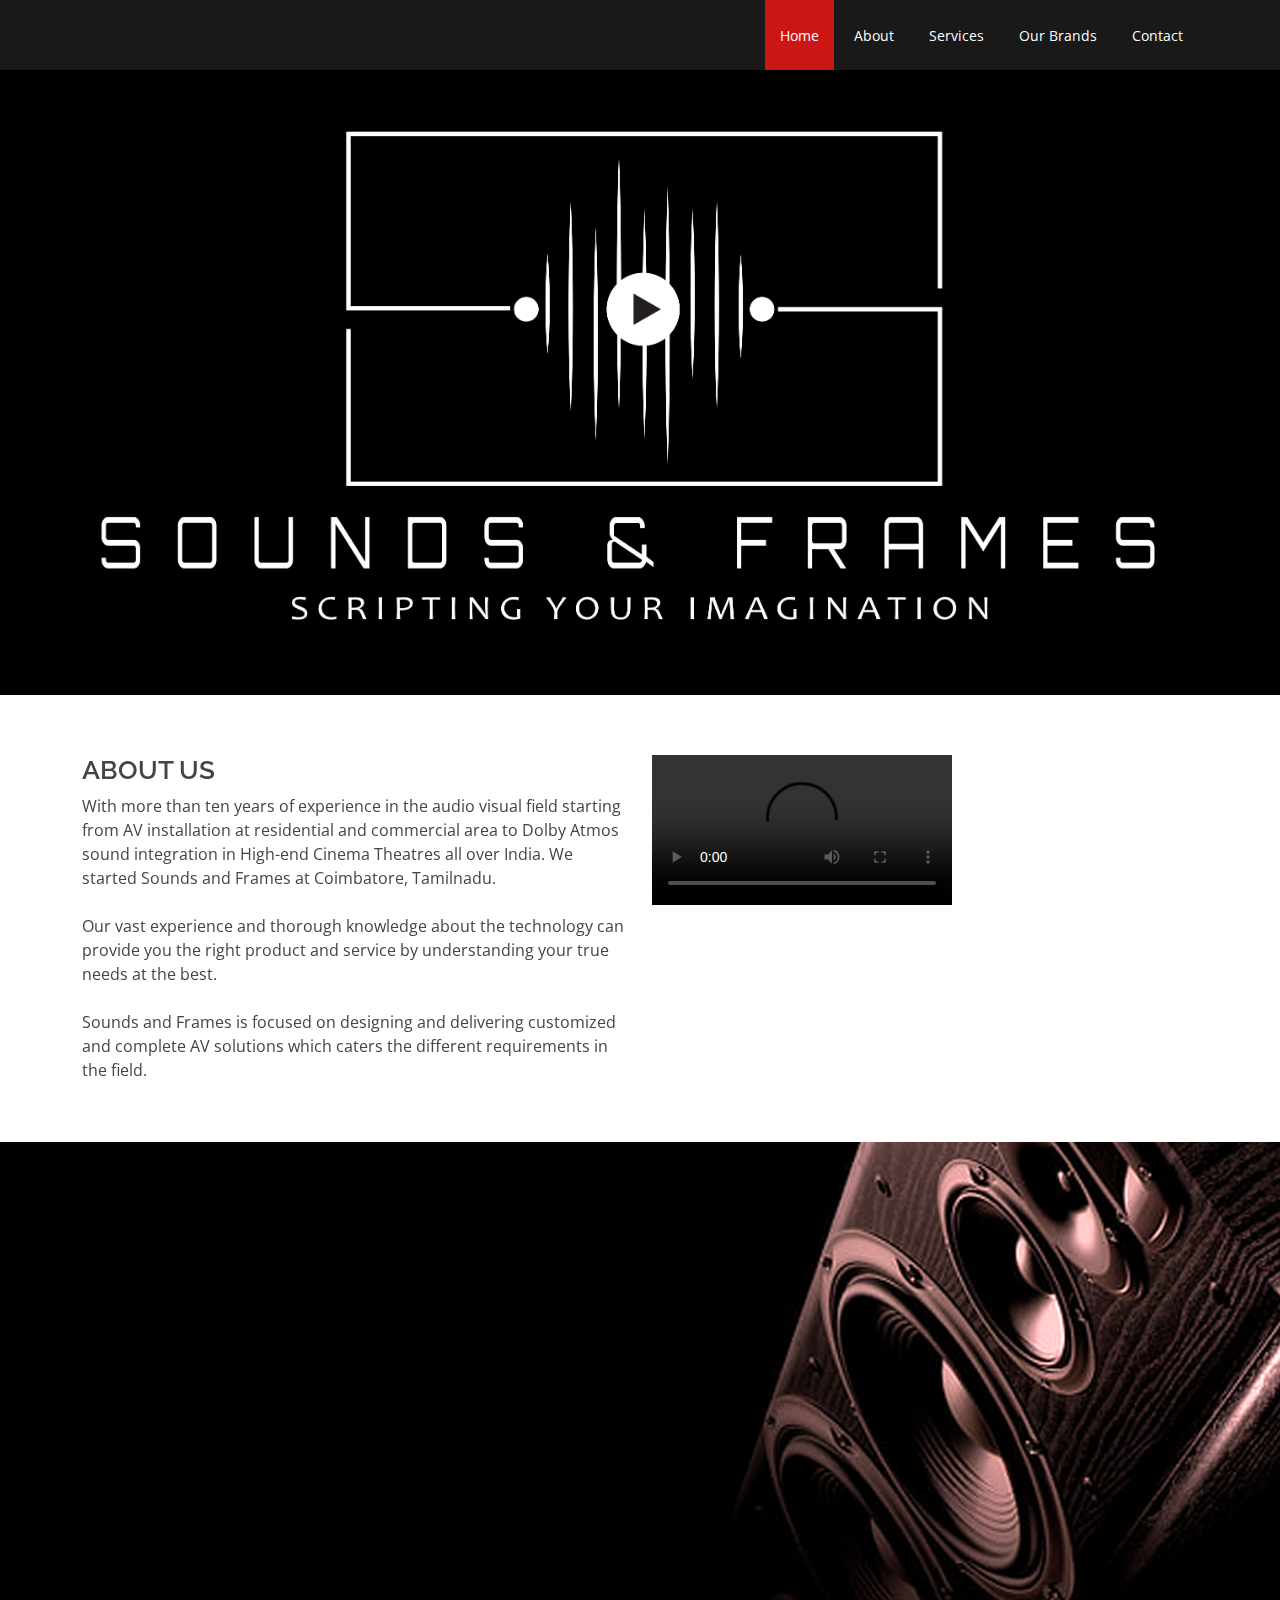
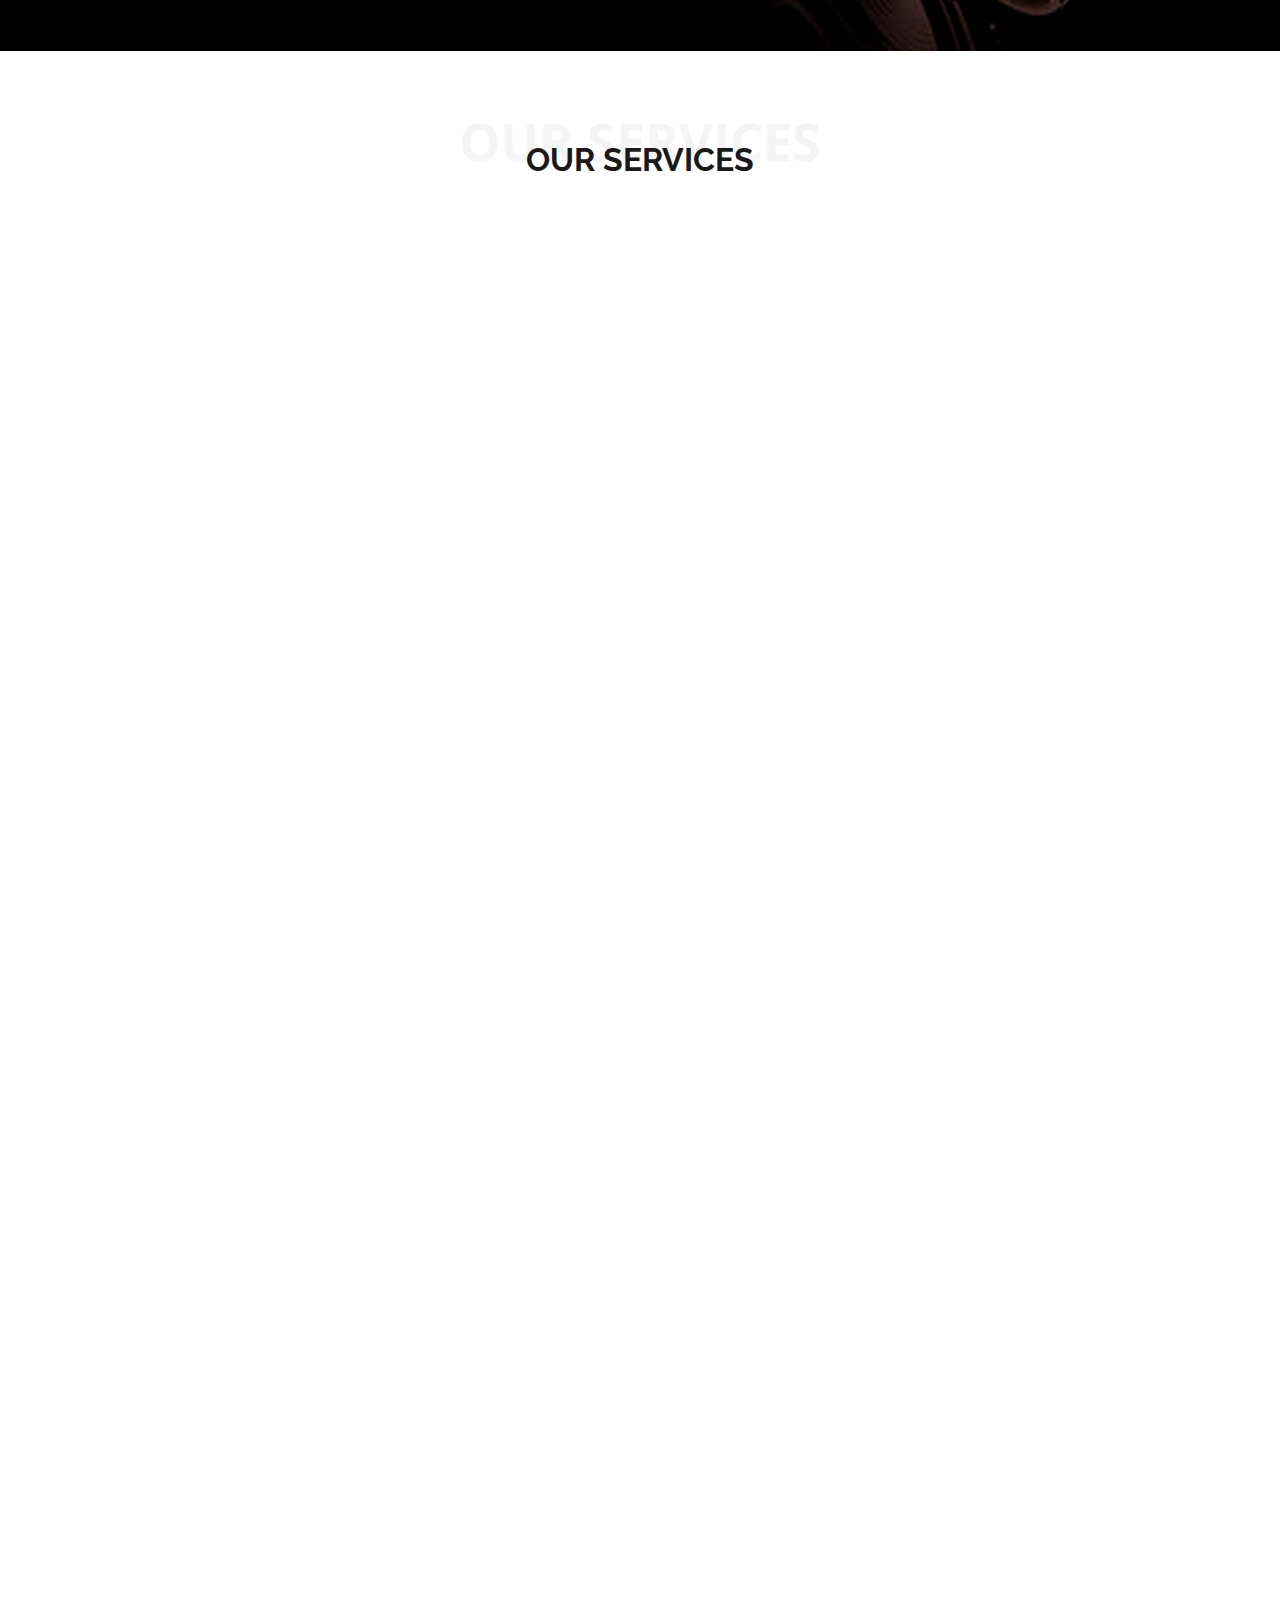
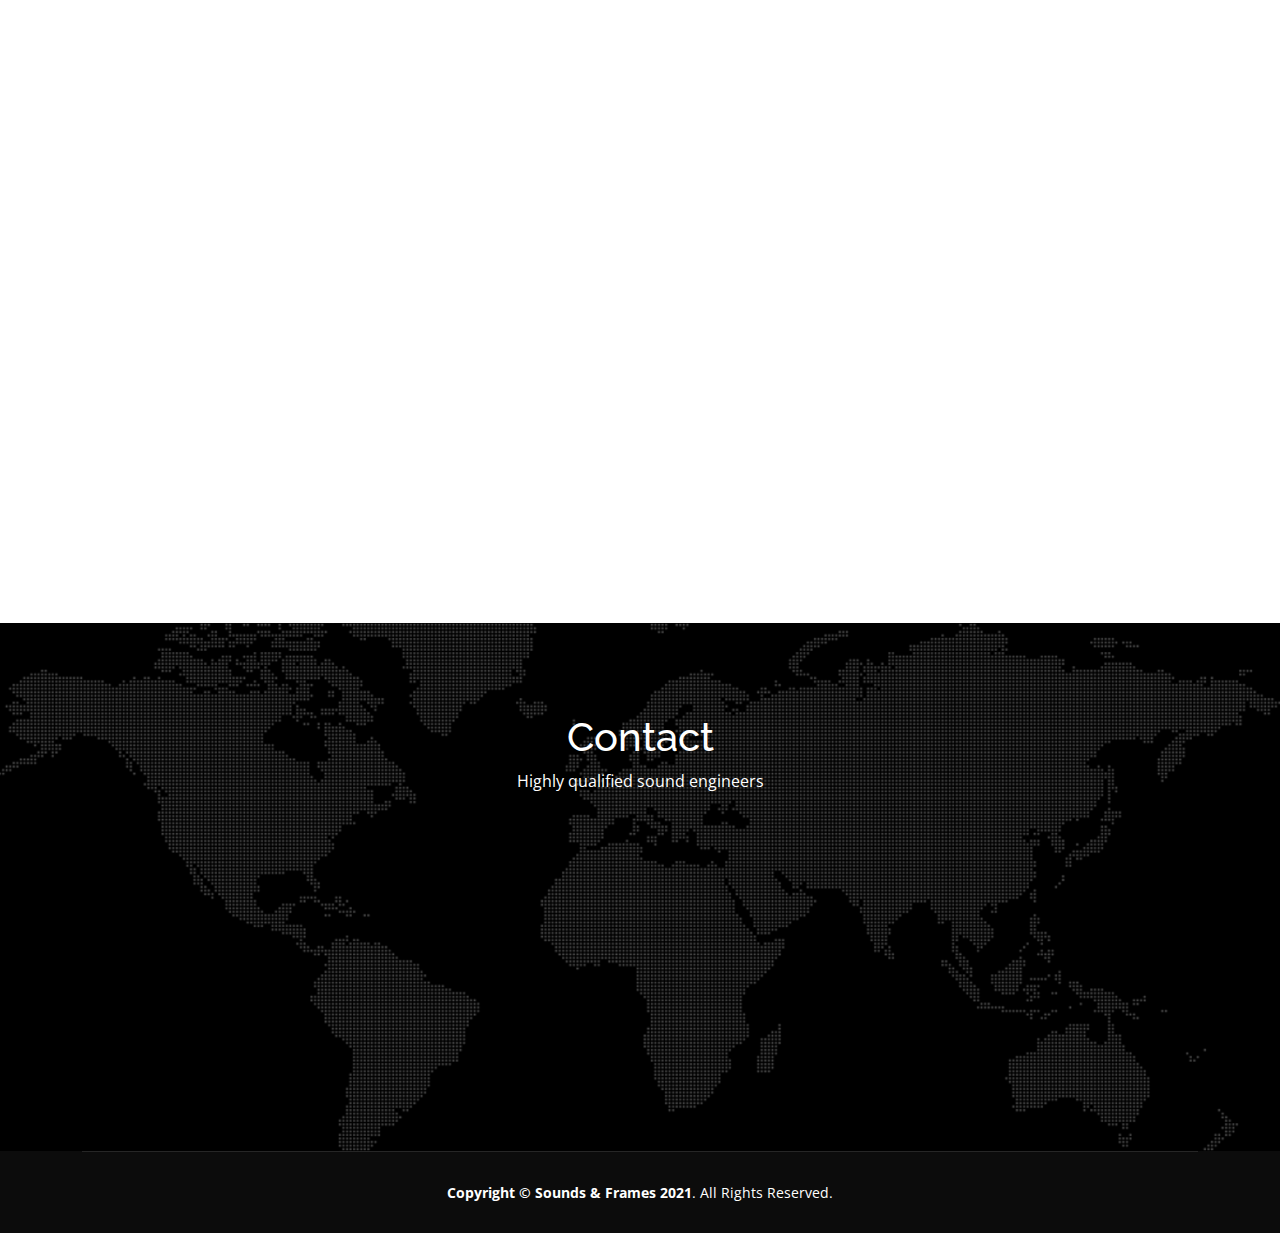
==== index.html @ 6a59dfdf "Update index.html" ====
<!DOCTYPE html>
<html lang="en">

<head>
  <meta charset="utf-8">
  <meta content="width=device-width, initial-scale=1.0" name="viewport">

  <title>Sounds And Frames</title>
  <meta content="" name="description">
  <meta content="" name="keywords">

  <!-- Favicons -->
  <link href="assets/img/favicon.ico" rel="icon">
  <link href="assets/img/apple-touch-icon.png" rel="apple-touch-icon">

  <!-- Google Fonts -->
  <link href="https://fonts.googleapis.com/css?family=Open+Sans:300,300i,400,400i,600,600i,700,700i|Raleway:300,300i,400,400i,500,500i,600,600i,700,700i|Poppins:300,300i,400,400i,500,500i,600,600i,700,700i" rel="stylesheet">

  <!-- Vendor CSS Files -->
  <link href="assets/vendor/aos/aos.css" rel="stylesheet">
  <link href="assets/vendor/bootstrap/css/bootstrap.min.css" rel="stylesheet">
  <link href="assets/vendor/bootstrap-icons/bootstrap-icons.css" rel="stylesheet">
  <link href="assets/vendor/boxicons/css/boxicons.min.css" rel="stylesheet">
  <link href="assets/vendor/glightbox/css/glightbox.min.css" rel="stylesheet">
  <link href="assets/vendor/swiper/swiper-bundle.min.css" rel="stylesheet">

  <!-- Template Main CSS File -->
  <link href="assets/css/style.css" rel="stylesheet">

  <!-- =======================================================
  * Template Name: Day - v4.3.0
  * Template URL: https://bootstrapmade.com/day-multipurpose-html-template-for-free/
  * Author: BootstrapMade.com
  * License: https://bootstrapmade.com/license/
  ======================================================== -->
</head>

<body>

  <!-- ======= Top Bar ======= -->
  <!--<section id="topbar" class="d-flex align-items-center">
    <div class="container d-flex justify-content-center justify-content-md-between">
      <div class="contact-info d-flex align-items-center">
        <i class="bi bi-envelope-fill"></i><a href="mailto:contact@example.com">info@example.com</a>
        <i class="bi bi-phone-fill phone-icon"></i> +1 5589 55488 55
      </div>
      <div class="social-links d-none d-md-block">
        <a href="#" class="twitter"><i class="bi bi-twitter"></i></a>
        <a href="#" class="facebook"><i class="bi bi-facebook"></i></a>
        <a href="#" class="instagram"><i class="bi bi-instagram"></i></a>
        <a href="#" class="linkedin"><i class="bi bi-linkedin"></i></i></a>
      </div>
    </div>
  </section>-->

  <!-- ======= Header ======= -->
  <header id="header" class="d-flex align-items-center">
    <div class="container d-flex align-items-center justify-content-between">

     <h1 class="logo"><a href="index.html"></a></h1>
      <!-- Uncomment below if you prefer to use an image logo -->
      <!-- <a href="index.html" class="logo"><img src="../img/logo.png" alt="" class="img-fluid"></a>-->

      <nav id="navbar" class="navbar">
        <ul>
          <li><a class="nav-link scrollto active" href="#hero">Home</a></li>
          <li><a class="nav-link scrollto" href="#about">About</a></li>
          <li><a class="nav-link scrollto" href="#services">Services</a></li>
          <li><a class="nav-link scrollto " href="#portfolio">Our Brands</a></li>
          <li><a class="nav-link scrollto" href="#contact">Contact</a></li>
        </ul>
        <i class="bi bi-list mobile-nav-toggle"></i>
      </nav><!-- .navbar -->

    </div>
  </header><!-- End Header -->

  <!-- ======= Hero Section ======= -->
  <section id="hero" class="d-flex align-items-center">
  
    <div class="container position-relative" data-aos="fade-up" data-aos-delay="500">
      <a href="#about"><img src="assets/img/logo.png" class="img-fluid" alt=""></a>
    </div>
  </section>
  
  <!-- End Hero -->

  <main id="main">

    <!-- ======= About Section ======= -->
    <section id="about" class="about">
      <div class="container">

        <div class="row">
          <div class="col-lg-6 order-1 order-lg-2" data-aos="fade-left">
           <!-- <img src="assets/img/about.jpg" class="img-fluid" alt="">-->
			<video class="img-fluid" controls>
				<source src="assets/img/video/promo-video.mp4" type="video/mp4">
			</video>
          </div>
          <div class="col-lg-6 pt-4 pt-lg-0 order-2 order-lg-1 content" data-aos="fade-right">
            <h3>ABOUT US</h3>
           <!-- <p class="fst-italic">
              Lorem ipsum dolor sit amet, consectetur adipiscing elit, sed do eiusmod tempor incididunt ut labore et dolore
              magna aliqua.
            </p>
            <ul>
              <li><i class="bi bi-check-circle"></i> Ullamco laboris nisi ut aliquip ex ea commodo consequat.</li>
              <li><i class="bi bi-check-circle"></i> Duis aute irure dolor in reprehenderit in voluptate velit.</li>
              <li><i class="bi bi-check-circle"></i> Ullamco laboris nisi ut aliquip ex ea commodo consequat. Duis aute irure dolor in reprehenderit in voluptate trideta storacalaperda mastiro dolore eu fugiat nulla pariatur.</li>
            </ul>-->
            <p>With more than ten years of experience in the audio visual field starting from AV installation 
			  at residential and commercial area to Dolby Atmos sound integration in High-end Cinema Theatres all over
			  India. We started Sounds and Frames at Coimbatore, Tamilnadu.
			  <br/>
			  <br/>
			  Our vast experience and thorough knowledge about the technology can provide you the right product and service
			  by understanding your true needs at the best.
			  <br/>
			  <br/>
			  Sounds and Frames is focused on designing and delivering customized and complete AV solutions which caters
			  the different requirements in the field.
            </p>
          </div>
        </div>

      </div>
    </section><!-- End About Section -->

    <!-- ======= Why Us Section ======= -->
    <section id="why-us" class="why-us">
      <div class="container">

        <div class="row">

          <div class="col-lg-4" data-aos="fade-up">
            <div class="box">
              <h4>WHY US</h4>
              <p>Before Sounds and Frames, Our Founder in his twelve years of experience, he worked with famous brands in cinemas like Cinepolis, Inox, PVR
			  Cinemas, Mayajal, Jazz Cinemas, Asian Cinemas, Prasad Cinemas, Vetri Cinemas, Sri sakthi Cinemas. Studios like Four Frames, Prasad Studio, AM Studio,
			  AH Studio. Colleges like Anna University, IIT Chennai. VIT college, IT technologies like Hexaware Technologies, TCS, PayPal and Private Home Cinemas,
			  clubs, Resorts, Malls BGM too.</p>
            </div>
          </div>

          <div class="col-lg-4 mt-4 mt-lg-0" data-aos="fade-up" data-aos-delay="150">
            <div class="box">
              <h4>OUR MISSION</h4>
              <p>To Create customers' imagination into real and to provide the best AV experience with our turnkey approach towards the innovative technology.</p>
              <h4>OUR VISION</h4>
              <p>To make every individual accessible to the superior AV technology.</p>
            </div>
          </div>

          <div class="col-lg-4 mt-4 mt-lg-0" data-aos="fade-up" data-aos-delay="300">
            
          </div>

        </div>

      </div>
    </section><!-- End Why Us Section -->

    <!-- ======= Clients Section ======= -->
   <!-- <section id="clients" class="clients">
      <div class="container" data-aos="zoom-in">

        <div class="row d-flex align-items-center">

          <div class="col-lg-2 col-md-4 col-6">
            <img src="assets/img/clients/client-1.png" class="img-fluid" alt="">
          </div>

          <div class="col-lg-2 col-md-4 col-6">
            <img src="assets/img/clients/client-2.png" class="img-fluid" alt="">
          </div>

          <div class="col-lg-2 col-md-4 col-6">
            <img src="assets/img/clients/client-3.png" class="img-fluid" alt="">
          </div>

          <div class="col-lg-2 col-md-4 col-6">
            <img src="assets/img/clients/client-4.png" class="img-fluid" alt="">
          </div>

          <div class="col-lg-2 col-md-4 col-6">
            <img src="assets/img/clients/client-5.png" class="img-fluid" alt="">
          </div>

          <div class="col-lg-2 col-md-4 col-6">
            <img src="assets/img/clients/client-6.png" class="img-fluid" alt="">
          </div>

        </div>

      </div>-->
    </section><!-- End Clients Section -->

    <!-- ======= Services Section ======= -->
    <section id="services" class="services">
      <div class="container">

        <div class="section-title">
          <span>OUR SERVICES</span>
          <h2>OUR SERVICES</h2>
           </div>

        <div class="row">
          <div class="col-lg-3 col-md-6 d-flex align-items-stretch" data-aos="fade-up">
            <div class="icon-box">
              <div class="icon"><img src="assets/img/services/AVICON.jpg" class="img-fluid" alt=""></div>
              <h6><a href="">Audio Video Integration</a></h4>
              <!--<p>Voluptatum deleniti atque corrupti quos dolores et quas molestias excepturi</p>-->
            </div>
          </div>

          <div class="col-lg-3 col-md-6 d-flex align-items-stretch mt-4 mt-md-0" data-aos="fade-up" data-aos-delay="150">
            <div class="icon-box">
              <div class="icon"><img src="assets/img/services/Cinema.jpg" class="img-fluid" alt=""></div>
              <h6><a href="">Cinema Theatres</a></h4>
              <!--<p>Duis aute irure dolor in reprehenderit in voluptate velit esse cillum dolore</p>-->
            </div>
          </div>

          <div class="col-lg-3 col-md-6 d-flex align-items-stretch mt-4 mt-lg-0" data-aos="fade-up" data-aos-delay="300">
            <div class="icon-box">
              <div class="icon"><img src="assets/img/services/Home-Cinema.jpg" class="img-fluid" alt=""></div>
              <h6><a href="">Home Cinema</a></h4>
             <!-- <p>Excepteur sint occaecat cupidatat non proident, sunt in culpa qui officia</p>-->
            </div>
          </div>

          <div class="col-lg-3 col-md-6 d-flex align-items-stretch mt-4 mt-lg-0" data-aos="fade-up" data-aos-delay="450">
            <div class="icon-box">
              <div class="icon"><img src="assets/img/services/Automation.jpg" class="img-fluid" alt=""></div>
              <h6><a href="">Automation</a></h4>
              <!--<p>At vero eos et accusamus et iusto odio dignissimos ducimus qui blanditiis</p>-->
            </div>
          </div>

          <div class="col-lg-3 col-md-6 d-flex align-items-stretch mt-4" data-aos="fade-up" data-aos-delay="600">
            <div class="icon-box">
              <div class="icon"><img src="assets/img/services/Acoustic.jpg" class="img-fluid" alt=""></div>
              <h6><a href="">Acoustics</a></h4>
             <!-- <p>Quis consequatur saepe eligendi voluptatem consequatur dolor consequuntur</p>-->
            </div>
          </div>

          <div class="col-lg-3 col-md-6 d-flex align-items-stretch mt-4" data-aos="fade-up" data-aos-delay="750">
            <div class="icon-box">
              <div class="icon"><img src="assets/img/services/Houses-Worship.jpg" class="img-fluid" alt=""></div>
              <h6><a href="">House of Worship</a></h4>
              <!--<p>Modi nostrum vel laborum. Porro fugit error sit minus sapiente sit aspernatur</p>-->
            </div>
          </div>
		  
		   <div class="col-lg-3 col-md-6 d-flex align-items-stretch mt-4" data-aos="fade-up" data-aos-delay="450">
            <div class="icon-box">
              <div class="icon"><img src="assets/img/services/Surveillance.jpg" class="img-fluid" alt=""></div>
              <h6><a href="">Surveillance</a></h4>
              <!--<p>At vero eos et accusamus et iusto odio dignissimos ducimus qui blanditiis</p>-->
            </div>
          </div>

          <div class="col-lg-3 col-md-6 d-flex align-items-stretch mt-4" data-aos="fade-up" data-aos-delay="600">
            <div class="icon-box">
              <div class="icon"><img src="assets/img/services/Studios.jpg" class="img-fluid" alt=""></div>
              <h6><a href="">Studio's</a></h4>
             <!-- <p>Quis consequatur saepe eligendi voluptatem consequatur dolor consequuntur</p>-->
            </div>
          </div>

          <div class="col-lg-3 col-md-6 d-flex align-items-stretch mt-4" data-aos="fade-up" data-aos-delay="750">
            <div class="icon-box">
              <div class="icon"><img src="assets/img/services/Meeting-room.jpg" class="img-fluid" alt=""></div>
              <h6><a href="">Board and Meeting Rooms</a></h4>
              <!--<p>Modi nostrum vel laborum. Porro fugit error sit minus sapiente sit aspernatur</p>-->
            </div>
          </div>
		  
		    <div class="col-lg-3 col-md-6 d-flex align-items-stretch mt-4" data-aos="fade-up" data-aos-delay="450">
            <div class="icon-box">
              <div class="icon"><img src="assets/img/services/Conference.jpg" class="img-fluid" alt=""></div>
              <h6><a href="">Conference and Training Rooms</a></h4>
              <!--<p>At vero eos et accusamus et iusto odio dignissimos ducimus qui blanditiis</p>-->
            </div>
          </div>

          <div class="col-lg-3 col-md-6 d-flex align-items-stretch mt-4" data-aos="fade-up" data-aos-delay="600">
            <div class="icon-box">
              <div class="icon"><img src="assets/img/services/Stages.jpg" class="img-fluid" alt=""></div>
              <h6><a href="">Stages and Clubs</a></h4>
             <!-- <p>Quis consequatur saepe eligendi voluptatem consequatur dolor consequuntur</p>-->
            </div>
          </div>

          <div class="col-lg-3 col-md-6 d-flex align-items-stretch mt-4" data-aos="fade-up" data-aos-delay="750">
            <div class="icon-box">
              <div class="icon"><img src="assets/img/services/Education-Hospital.jpg" class="img-fluid" alt=""></div>
              <h6><a href="">Hospitals and Educational Institutions</a></h4>
              <!--<p>Modi nostrum vel laborum. Porro fugit error sit minus sapiente sit aspernatur</p>-->
            </div>
          </div>

        </div>

      </div>
    </section><!-- End Services Section -->

    <!-- ======= Cta Section ======= 
    <section id="cta" class="cta">
      <div class="container" data-aos="zoom-in">

        <div class="text-center">
          <h3>Call To Action</h3>
          <p> Duis aute irure dolor in reprehenderit in voluptate velit esse cillum dolore eu fugiat nulla pariatur. Excepteur sint occaecat cupidatat non proident, sunt in culpa qui officia deserunt mollit anim id est laborum.</p>
          <a class="cta-btn" href="#">Call To Action</a>
        </div>

      </div>
    </section>End Cta Section -->

    <!-- ======= Portfolio Section ======= -->
    <section id="portfolio" class="portfolio" >
      <div class="container">

        <div class="section-title" data-aos="fade-up">
	            <img src="assets/img/brands.png" class="img-fluid" alt="">

        </div>

       <!-- <div class="row" data-aos="fade-up">
          <div class="col-lg-12 d-flex justify-content-center">
            <ul id="portfolio-flters">
              <li data-filter="*" class="filter-active">All</li>
              <li data-filter=".filter-app">App</li>
              <li data-filter=".filter-card">Card</li>
              <li data-filter=".filter-web">Web</li>
            </ul>
          </div>
        </div>

        <div class="row portfolio-container" data-aos="fade-up" data-aos-delay="150">

          <div class="col-lg-4 col-md-6 portfolio-item filter-app">
            <img src="assets/img/portfolio/portfolio-1.jpg" class="img-fluid" alt="">
            <div class="portfolio-info">
              <h4>App 1</h4>
              <p>App</p>
              <a href="assets/img/portfolio/portfolio-1.jpg" data-gallery="portfolioGallery" class="portfolio-lightbox preview-link" title="App 1"><i class="bx bx-plus"></i></a>
              <a href="portfolio-details.html" class="details-link" title="More Details"><i class="bx bx-link"></i></a>
            </div>
          </div>

          <div class="col-lg-4 col-md-6 portfolio-item filter-web">
            <img src="assets/img/portfolio/portfolio-2.jpg" class="img-fluid" alt="">
            <div class="portfolio-info">
              <h4>Web 3</h4>
              <p>Web</p>
              <a href="assets/img/portfolio/portfolio-2.jpg" data-gallery="portfolioGallery" class="portfolio-lightbox preview-link" title="Web 3"><i class="bx bx-plus"></i></a>
              <a href="portfolio-details.html" class="details-link" title="More Details"><i class="bx bx-link"></i></a>
            </div>
          </div>

          <div class="col-lg-4 col-md-6 portfolio-item filter-app">
            <img src="assets/img/portfolio/portfolio-3.jpg" class="img-fluid" alt="">
            <div class="portfolio-info">
              <h4>App 2</h4>
              <p>App</p>
              <a href="assets/img/portfolio/portfolio-3.jpg" data-gallery="portfolioGallery" class="portfolio-lightbox preview-link" title="App 2"><i class="bx bx-plus"></i></a>
              <a href="portfolio-details.html" class="details-link" title="More Details"><i class="bx bx-link"></i></a>
            </div>
          </div>

          <div class="col-lg-4 col-md-6 portfolio-item filter-card">
            <img src="assets/img/portfolio/portfolio-4.jpg" class="img-fluid" alt="">
            <div class="portfolio-info">
              <h4>Card 2</h4>
              <p>Card</p>
              <a href="assets/img/portfolio/portfolio-4.jpg" data-gallery="portfolioGallery" class="portfolio-lightbox preview-link" title="Card 2"><i class="bx bx-plus"></i></a>
              <a href="portfolio-details.html" class="details-link" title="More Details"><i class="bx bx-link"></i></a>
            </div>
          </div>

          <div class="col-lg-4 col-md-6 portfolio-item filter-web">
            <img src="assets/img/portfolio/portfolio-5.jpg" class="img-fluid" alt="">
            <div class="portfolio-info">
              <h4>Web 2</h4>
              <p>Web</p>
              <a href="assets/img/portfolio/portfolio-5.jpg" data-gallery="portfolioGallery" class="portfolio-lightbox preview-link" title="Web 2"><i class="bx bx-plus"></i></a>
              <a href="portfolio-details.html" class="details-link" title="More Details"><i class="bx bx-link"></i></a>
            </div>
          </div>

          <div class="col-lg-4 col-md-6 portfolio-item filter-app">
            <img src="assets/img/portfolio/portfolio-6.jpg" class="img-fluid" alt="">
            <div class="portfolio-info">
              <h4>App 3</h4>
              <p>App</p>
              <a href="assets/img/portfolio/portfolio-6.jpg" data-gallery="portfolioGallery" class="portfolio-lightbox preview-link" title="App 3"><i class="bx bx-plus"></i></a>
              <a href="portfolio-details.html" class="details-link" title="More Details"><i class="bx bx-link"></i></a>
            </div>
          </div>

          <div class="col-lg-4 col-md-6 portfolio-item filter-card">
            <img src="assets/img/portfolio/portfolio-7.jpg" class="img-fluid" alt="">
            <div class="portfolio-info">
              <h4>Card 1</h4>
              <p>Card</p>
              <a href="assets/img/portfolio/portfolio-7.jpg" data-gallery="portfolioGallery" class="portfolio-lightbox preview-link" title="Card 1"><i class="bx bx-plus"></i></a>
              <a href="portfolio-details.html" class="details-link" title="More Details"><i class="bx bx-link"></i></a>
            </div>
          </div>

          <div class="col-lg-4 col-md-6 portfolio-item filter-card">
            <img src="assets/img/portfolio/portfolio-8.jpg" class="img-fluid" alt="">
            <div class="portfolio-info">
              <h4>Card 3</h4>
              <p>Card</p>
              <a href="assets/img/portfolio/portfolio-8.jpg" data-gallery="portfolioGallery" class="portfolio-lightbox preview-link" title="Card 3"><i class="bx bx-plus"></i></a>
              <a href="portfolio-details.html" class="details-link" title="More Details"><i class="bx bx-link"></i></a>
            </div>
          </div>

          <div class="col-lg-4 col-md-6 portfolio-item filter-web">
            <img src="assets/img/portfolio/portfolio-9.jpg" class="img-fluid" alt="">
            <div class="portfolio-info">
              <h4>Web 3</h4>
              <p>Web</p>
              <a href="assets/img/portfolio/portfolio-9.jpg" data-gallery="portfolioGallery" class="portfolio-lightbox preview-link" title="Web 3"><i class="bx bx-plus"></i></a>
              <a href="portfolio-details.html" class="details-link" title="More Details"><i class="bx bx-link"></i></a>
            </div>
          </div>

        </div>

      </div>-->
    </section>
	<!-- End Portfolio Section -->

   
    <!-- ======= Contact Section ======= -->
	
	
	
    <section id="contact" class="contact">
      <div class="container">

        <div class="section-title">
          <!--<span>Contact</span>-->
          <h1>Contact</h1>
          <p>Highly qualified sound engineers</p>
        </div>

        <div class="row" data-aos="fade-up">
          <div class="col-lg-4">
            <div class="info-box mb-4">
              <i class="bx bx-home"></i>
              <h3>Head Office</h3>
              <p>5/297 Teacher's colony,  <br/>
			  opp.Post Office, <br/>
			  Kanuvai, Coimbatore-641108</p>
			  <!--<i class="bx bx-phone-call"></i>-->
			   <p>Mobile : +91 9942244277</p>


            </div>
          </div>

          <div class="col-lg-4 col-md-6">
            <div class="info-box  mb-4">
			<br />
			  <h2>RTC Groups</h2>
			  <br/>
			  <i class="bx bx-envelope"></i>
              <p><a style="color:white" href="mailto:jana@soundsandframes.com"
                  >admin@soundsandframes.com</a
                ></p>
			  <br />
              
            </div>
          </div>

          <div class="col-lg-4 col-md-6">
            <div class="info-box  mb-4">
			                <i class="bx bx-map"></i>

				<h3>Branch</h3>
              <p>25 East Bazaar street, <br/>
			   Rameswaram,  <br/>
			  Ramnad Dt. - 623526</p>
             <!-- <i class="bx bx-phone-call"></i>-->
			  <p>Mobile : +91 9942244388</p>
            </div>
          </div>

        </div>


      </div>
    </section><!-- End Contact Section -->

  </main><!-- End #main -->

  <!-- ======= Footer ======= -->
  <footer id="footer">
    

    <div class="container">
      <div class="copyright">
        <strong><span>Copyright © Sounds & Frames 2021</span></strong>. All Rights Reserved.
      </div>
    
    </div>
  </footer><!-- End Footer -->

  <a href="#" class="back-to-top d-flex align-items-center justify-content-center"><i class="bi bi-arrow-up-short"></i></a>
  <div id="preloader"></div>

  <!-- Vendor JS Files -->
  <script src="assets/vendor/aos/aos.js"></script>
  <script src="assets/vendor/bootstrap/js/bootstrap.bundle.min.js"></script>
  <script src="assets/vendor/glightbox/js/glightbox.min.js"></script>
  <script src="assets/vendor/isotope-layout/isotope.pkgd.min.js"></script>
  <script src="assets/vendor/php-email-form/validate.js"></script>
  <script src="assets/vendor/swiper/swiper-bundle.min.js"></script>

  <!-- Template Main JS File -->
  <script src="assets/js/main.js"></script>

</body>

</html>
---- assets/css/style.css ----
/**
* Template Name: Day - v4.3.0
* Template URL: https://bootstrapmade.com/day-multipurpose-html-template-for-free/
* Author: BootstrapMade.com
* License: https://bootstrapmade.com/license/
*/

/*--------------------------------------------------------------
# General
--------------------------------------------------------------*/
body {
  font-family: "Open Sans", sans-serif;
  color: #444444;
}

a {
  color: #cc1616;
  text-decoration: none;
}

a:hover {
  color: #e82d2d;
  text-decoration: none;
}

h1, h2, h3, h4, h5, h6 {
  font-family: "Raleway", sans-serif;
}

/*--------------------------------------------------------------
# Back to top button
--------------------------------------------------------------*/
.back-to-top {
  position: fixed;
  visibility: hidden;
  opacity: 0;
  right: 15px;
  bottom: 15px;
  z-index: 996;
  background: #cc1616;
  width: 40px;
  height: 40px;
  transition: all 0.4s;
}

.back-to-top i {
  font-size: 28px;
  color: #fff;
  line-height: 0;
}

.back-to-top:hover {
  background: #e72323;
  color: #fff;
}

.back-to-top.active {
  visibility: visible;
  opacity: 1;
}

/*--------------------------------------------------------------
# Preloader
--------------------------------------------------------------*/
#preloader {
  position: fixed;
  top: 0;
  left: 0;
  right: 0;
  bottom: 0;
  z-index: 9999;
  overflow: hidden;
  background: #fff;
}

#preloader:before {
  content: "";
  position: fixed;
  top: calc(50% - 30px);
  left: calc(50% - 30px);
  border: 6px solid #cc1616;
  border-top-color: #efefef;
  border-radius: 50%;
  width: 60px;
  height: 60px;
  -webkit-animation: animate-preloader 1s linear infinite;
  animation: animate-preloader 1s linear infinite;
}

@-webkit-keyframes animate-preloader {
  0% {
    transform: rotate(0deg);
  }
  100% {
    transform: rotate(360deg);
  }
}

@keyframes animate-preloader {
  0% {
    transform: rotate(0deg);
  }
  100% {
    transform: rotate(360deg);
  }
}

/*--------------------------------------------------------------
# Disable aos animation delay on mobile devices
--------------------------------------------------------------*/
@media screen and (max-width: 768px) {
  [data-aos-delay] {
    transition-delay: 0 !important;
  }
}

/*--------------------------------------------------------------
# Top Bar
--------------------------------------------------------------*/
#topbar {
  background: #191919;
  font-size: 15px;
  height: 40px;
  padding: 0;
  color: rgba(255, 255, 255, 0.6);
}

#topbar .contact-info a {
  line-height: 0;
  color: rgba(255, 255, 255, 0.6);
  transition: 0.3s;
}

#topbar .contact-info a:hover {
  color: #fff;
}

#topbar .contact-info i {
  color: #cc1616;
  line-height: 0;
  margin-right: 5px;
}

#topbar .contact-info .phone-icon {
  margin-left: 15px;
}

#topbar .social-links a {
  color: rgba(255, 255, 255, 0.6);
  padding: 4px 12px;
  display: inline-block;
  line-height: 1px;
  transition: 0.3s;
}

#topbar .social-links a:hover {
  color: #fff;
}

/*--------------------------------------------------------------
# Header
--------------------------------------------------------------*/
#header {
  background: rgba(25, 25, 25, 0.95);
  transition: all 0.5s;
  z-index: 997;
  height: 70px;
}

#header.fixed-top {
  background: #191919;
}

#header .logo {
  font-size: 30px;
  margin: 0;
  padding: 0;
  line-height: 1;
  font-weight: 700;
  letter-spacing: 2px;
  text-transform: uppercase;
}

#header .logo a {
  color: #fff;
}

#header .logo img {
  max-height: 40px;
}

.scrolled-offset {
  margin-top: 70px;
}

/*--------------------------------------------------------------
# Navigation Menu
--------------------------------------------------------------*/
/**
* Desktop Navigation 
*/
.navbar {
  padding: 0;
}

.navbar ul {
  margin: 0;
  padding: 0;
  display: flex;
  list-style: none;
  align-items: center;
}

.navbar li {
  position: relative;
}

.navbar > ul > li {
  margin-left: 5px;
}

.navbar a, .navbar a:focus {
  display: flex;
  align-items: center;
  justify-content: space-between;
  padding: 25px 15px 24px 15px;
  font-size: 14px;
  color: #fff;
  white-space: nowrap;
  transition: 0.3s;
}

.navbar a i, .navbar a:focus i {
  font-size: 12px;
  line-height: 0;
  margin-left: 5px;
}

.navbar a:hover, .navbar .active, .navbar .active:focus, .navbar li:hover > a {
  background: #cc1616;
}

.navbar .dropdown ul {
  display: block;
  position: absolute;
  left: 0;
  top: calc(100% + 30px);
  margin: 0;
  padding: 10px 0;
  z-index: 99;
  opacity: 0;
  visibility: hidden;
  background: #fff;
  box-shadow: 0px 0px 30px rgba(127, 137, 161, 0.25);
  transition: 0.3s;
}

.navbar .dropdown ul li {
  min-width: 200px;
}

.navbar .dropdown ul a {
  padding: 10px 20px;
  color: #191919;
}

.navbar .dropdown ul a i {
  font-size: 12px;
}

.navbar .dropdown ul a:hover, .navbar .dropdown ul .active:hover, .navbar .dropdown ul li:hover > a {
  color: #fff;
}

.navbar .dropdown:hover > ul {
  opacity: 1;
  top: 100%;
  visibility: visible;
}

.navbar .dropdown .dropdown ul {
  top: 0;
  left: calc(100% - 30px);
  visibility: hidden;
}

.navbar .dropdown .dropdown:hover > ul {
  opacity: 1;
  top: 0;
  left: 100%;
  visibility: visible;
}

@media (max-width: 1366px) {
  .navbar .dropdown .dropdown ul {
    left: -90%;
  }
  .navbar .dropdown .dropdown:hover > ul {
    left: -100%;
  }
}

/**
* Mobile Navigation 
*/
.mobile-nav-toggle {
  color: #fff;
  font-size: 28px;
  cursor: pointer;
  display: none;
  line-height: 0;
  transition: 0.5s;
}

.mobile-nav-toggle.bi-x {
  color: #cc1616;
}

@media (max-width: 991px) {
  .mobile-nav-toggle {
    display: block;
  }
  .navbar ul {
    display: none;
  }
}

.navbar-mobile {
  position: fixed;
  overflow: hidden;
  top: 0;
  right: 0;
  left: 0;
  bottom: 0;
  background: rgba(0, 0, 0, 0.9);
  transition: 0.3s;
  z-index: 999;
}

.navbar-mobile .mobile-nav-toggle {
  position: absolute;
  top: 15px;
  right: 15px;
}

.navbar-mobile ul {
  display: block;
  position: absolute;
  top: 55px;
  right: 15px;
  bottom: 15px;
  left: 15px;
  padding: 10px 0;
  background-color: #fff;
  overflow-y: auto;
  transition: 0.3s;
}

.navbar-mobile a {
  padding: 10px 20px;
  font-size: 15px;
  color: #191919;
}

.navbar-mobile a:hover, .navbar-mobile .active, .navbar-mobile li:hover > a {
  color: #cc1616;
  background: none;
}

.navbar-mobile .getstarted {
  margin: 15px;
}

.navbar-mobile .dropdown ul {
  position: static;
  display: none;
  margin: 10px 20px;
  padding: 10px 0;
  z-index: 99;
  opacity: 1;
  visibility: visible;
  background: #fff;
  box-shadow: 0px 0px 30px rgba(127, 137, 161, 0.25);
}

.navbar-mobile .dropdown ul li {
  min-width: 200px;
}

.navbar-mobile .dropdown ul a {
  padding: 10px 20px;
}

.navbar-mobile .dropdown ul a i {
  font-size: 12px;
}

.navbar-mobile .dropdown ul a:hover, .navbar-mobile .dropdown ul .active:hover, .navbar-mobile .dropdown ul li:hover > a {
  color: #cc1616;
}

.navbar-mobile .dropdown > .dropdown-active {
  display: block;
}

/*--------------------------------------------------------------
# Hero Section
--------------------------------------------------------------*/
#hero {
  width: 100%;
  /*height: calc(100vh - 110px);*/
  /*background: url("../img/logo.png") center;
  background-size: 773px 350px;*/
  position: relative;
  color:white;
  background-color: #000000;
  background-repeat: no-repeat;
}

#hero:before {
  content: "";
  background: rgba(255, 255, 255,0);
  position: absolute;
  bottom: 0;
  top: 0;
  left: 0;
  right: 0;
}

#hero h1 {
  margin: 0 0 10px 0;
  font-size: 48px;
  font-weight: 700;
  line-height: 56px;
  text-transform: uppercase;
  color: #fff;
}

#hero h2 {
  color: #eee;
  margin-bottom: 30px;
  font-size: 24px;
}

#hero .btn-get-started {
  font-family: "Raleway", sans-serif;
  text-transform: uppercase;
  font-weight: 500;
  font-size: 14px;
  letter-spacing: 0.5px;
  display: inline-block;
  padding: 10px 28px;
  transition: 0.5s;
  border: 2px solid #fff;
  color: #fff;
}

#hero .btn-get-started:hover {
  background: #cc1616;
  border-color: #cc1616;
}

@media (min-width: 1024px) {
  #hero {
    background-attachment: fixed;
  }
}

@media (max-width: 768px) {
  #hero {
    text-align: center;
  }
  #hero .container {
    padding-top: 40px;
  }
  #hero h1 {
    font-size: 28px;
    line-height: 36px;
  }
  #hero h2 {
    font-size: 18px;
    line-height: 24px;
    margin-bottom: 30px;
  }
}

/*--------------------------------------------------------------
# Sections General
--------------------------------------------------------------*/

/*#about {
    width: 100%;
	height: auto;
    background: url(../img/Speaker-bg.jpg) center;
    background-size: cover;
    position: relative;
    color: white;
    background-repeat: no-repeat;
}*/
section {
  padding: 60px 0;
  overflow: hidden;
}

.section-title {
  text-align: center;
  padding: 30px 0;
  position: relative;
}

.section-title h2 {
  font-size: 32px;
  font-weight: 700;
  text-transform: uppercase;
  margin-bottom: 20px;
  padding-bottom: 0;
  color: #191919;
  position: relative;
  z-index: 2;
}

.section-title span {
  position: absolute;
  top: 30px;
  color: #f4f4f4;
  left: 0;
  right: 0;
  z-index: 1;
  font-weight: 700;
  font-size: 52px;
  text-transform: uppercase;
  line-height: 0;
}

.section-title p {
  margin-bottom: 0;
  position: relative;
  z-index: 2;
}

@media (max-width: 575px) {
  .section-title h2 {
    font-size: 28px;
    margin-bottom: 15px;
  }
  .section-title span {
    font-size: 38px;
  }
}

/*--------------------------------------------------------------
# About
--------------------------------------------------------------*/
.about .content h3 {
  font-weight: 600;
  font-size: 26px;
}

.about .content ul {
  list-style: none;
  padding: 0;
}

.about .content ul li {
  padding-bottom: 10px;
}

.about .content ul i {
  font-size: 20px;
  padding-right: 4px;
  color: #cc1616;
}

.about .content p:last-child {
  margin-bottom: 0;
}

/*--------------------------------------------------------------
# Why Us
--------------------------------------------------------------*/
#why-us
{
    width: 100%;
    /*height: calc(100vh - 110px);*/
    background: url(../img/Speaker1-bg.jpg) center;
    background-size: Cover;
    position: relative;
    color: white;
    /*background-color: #000000;*/
    background-repeat: no-repeat;
	}

.why-us {
  padding-top: 10px;
}

.why-us .box {
  padding: 50px 30px;
  box-shadow: 0px 2px 15px rgba(0, 0, 0, 0.1);
  transition: all ease-in-out 0.3s;
}

.why-us .box span {
  display: block;
  font-size: 28px;
  font-weight: 700;
  color: #ed5b5b;
}

.why-us .box h4 {
  font-size: 24px;
  font-weight: 600;
  padding: 0;
  margin: 20px 0;
  color: white;
}

.why-us .box p {
  color: white;
  font-size: 15px;
  margin: 0;
  padding: 0;
}

.why-us .box:hover {
  background: #cc1616;
  padding: 30px 30px 70px 30px;
  box-shadow: 10px 15px 30px rgba(0, 0, 0, 0.18);
}

.why-us .box:hover span, .why-us .box:hover h4, .why-us .box:hover p {
  color: #fff;
}

/*--------------------------------------------------------------
# Clients
--------------------------------------------------------------*/
.clients {
  background: #f2f2f2;
  padding: 15px 0;
  text-align: center;
}

.clients img {
  width: 50%;
  filter: grayscale(100);
  transition: all 0.4s ease-in-out;
  display: inline-block;
  padding: 15px 0;
}

.clients img:hover {
  filter: none;
  transform: scale(1.2);
}

@media (max-width: 768px) {
  .clients img {
    width: 40%;
  }
}

/*--------------------------------------------------------------
# Services
--------------------------------------------------------------*/
.services .icon-box {
  text-align: center;
padding: 30px 0px 30px 0px;
  transition: all ease-in-out 0.3s;
  box-shadow: inset 0 0 40px #000;
  border:1px solid #000;
  width:100%;
}

.services .icon-box .icon {
  margin: 0 auto;
  width: 70px;
  height: 70px;
  background: #cc1616;
  transition: all .3s ease-out 0s;
  display: flex;
  align-items: center;
  justify-content: center;
  margin-bottom: 20px;
  transform-style: preserve-3d;
}

.services .icon-box .icon i {
  color: #fff;
  font-size: 28px;
}

.services .icon-box .icon::before {
  position: absolute;
  content: '';
  left: -8px;
  top: -8px;
  height: 100%;
  width: 100%;
  background: #fce5e5;
  transition: all .3s ease-out 0s;
  transform: translateZ(-1px);
}

.services .icon-box h4 {
  font-weight: 700;
  margin-bottom: 15px;
  font-size: 24px;
}

.services .icon-box h6 a {
  color: #191919;
}

.services .icon-box p {
  line-height: 24px;
  font-size: 14px;
  margin-bottom: 0;
}

/*.services .icon-box:hover {
  background: #cc1616;
  border-color: #cc1616;
  padding: 70px 70px 90px 70px;
}

.services .icon-box:hover .icon {
  background: #fff;
}

.services .icon-box:hover .icon i {
  color: #cc1616;
}

.services .icon-box:hover .icon::before {
  background: #e82d2d;
}

.services .icon-box:hover h4 a, .services .icon-box:hover p {
  color: #fff;
}*/

/*--------------------------------------------------------------
# Cta
--------------------------------------------------------------*/
.cta {
  background: linear-gradient(rgba(2, 2, 2, 0.5), rgba(0, 0, 0, 0.5)), url("../img/cta-bg.jpg") fixed center center;
  background-size: cover;
  padding: 120px 0;
}

.cta h3 {
  color: #fff;
  font-size: 28px;
  font-weight: 700;
}

.cta p {
  color: #fff;
}

.cta .cta-btn {
  font-family: "Raleway", sans-serif;
  text-transform: uppercase;
  font-weight: 500;
  font-size: 14px;
  letter-spacing: 1px;
  display: inline-block;
  padding: 10px 28px;
  transition: 0.5s;
  margin-top: 10px;
  border: 2px solid #fff;
  color: #fff;
}

.cta .cta-btn:hover {
  background: #cc1616;
  border: 2px solid #cc1616;
}

/*--------------------------------------------------------------
# Portfolio
--------------------------------------------------------------*/
.portfolio #portfolio-flters {
  padding: 0;
  margin: 0 auto 25px auto;
  list-style: none;
  text-align: center;
  border-radius: 50px;
}

.portfolio #portfolio-flters li {
  cursor: pointer;
  display: inline-block;
  padding: 10px 15px;
  font-size: 15px;
  font-weight: 500;
  line-height: 1;
  text-transform: uppercase;
  color: #444444;
  margin-bottom: 5px;
  transition: all 0.3s ease-in-out;
  font-family: "Poppins", sans-serif;
}

.portfolio #portfolio-flters li:hover, .portfolio #portfolio-flters li.filter-active {
  color: #e82d2d;
}

.portfolio #portfolio-flters li:last-child {
  margin-right: 0;
}

.portfolio .portfolio-item {
  margin-bottom: 30px;
}

.portfolio .portfolio-item .portfolio-info {
  opacity: 0;
  position: absolute;
  left: 30px;
  right: 30px;
  bottom: 0;
  z-index: 3;
  transition: all ease-in-out 0.3s;
  background: rgba(255, 255, 255, 0.9);
  padding: 15px;
}

.portfolio .portfolio-item .portfolio-info h4 {
  font-size: 18px;
  color: #fff;
  font-weight: 600;
  color: #191919;
}

.portfolio .portfolio-item .portfolio-info p {
  color: #4c4c4c;
  font-size: 14px;
  margin-bottom: 0;
}

.portfolio .portfolio-item .portfolio-info .preview-link, .portfolio .portfolio-item .portfolio-info .details-link {
  position: absolute;
  right: 40px;
  font-size: 24px;
  top: calc(50% - 18px);
  color: #333333;
}

.portfolio .portfolio-item .portfolio-info .preview-link:hover, .portfolio .portfolio-item .portfolio-info .details-link:hover {
  color: #cc1616;
}

.portfolio .portfolio-item .portfolio-info .details-link {
  right: 10px;
}

.portfolio .portfolio-item .portfolio-links {
  opacity: 0;
  left: 0;
  right: 0;
  text-align: center;
  z-index: 3;
  position: absolute;
  transition: all ease-in-out 0.3s;
}

.portfolio .portfolio-item .portfolio-links a {
  color: #fff;
  margin: 0 2px;
  font-size: 28px;
  display: inline-block;
  transition: 0.3s;
}

.portfolio .portfolio-item .portfolio-links a:hover {
  color: #e82d2d;
}

.portfolio .portfolio-item:hover .portfolio-info {
  opacity: 1;
  bottom: 20px;
}

/*--------------------------------------------------------------
# Portfolio Details
--------------------------------------------------------------*/
.portfolio-details {
  padding-top: 40px;
}

.portfolio-details .portfolio-details-slider img {
  width: 100%;
}

.portfolio-details .portfolio-details-slider .swiper-pagination {
  margin-top: 20px;
  position: relative;
}

.portfolio-details .portfolio-details-slider .swiper-pagination .swiper-pagination-bullet {
  width: 12px;
  height: 12px;
  background-color: #fff;
  opacity: 1;
  border: 1px solid #cc1616;
}

.portfolio-details .portfolio-details-slider .swiper-pagination .swiper-pagination-bullet-active {
  background-color: #cc1616;
}

.portfolio-details .portfolio-info {
  padding: 30px;
  box-shadow: 0px 0 30px rgba(25, 25, 25, 0.08);
}

.portfolio-details .portfolio-info h3 {
  font-size: 22px;
  font-weight: 700;
  margin-bottom: 20px;
  padding-bottom: 20px;
  border-bottom: 1px solid #eee;
}

.portfolio-details .portfolio-info ul {
  list-style: none;
  padding: 0;
  font-size: 15px;
}

.portfolio-details .portfolio-info ul li + li {
  margin-top: 10px;
}

.portfolio-details .portfolio-description {
  padding-top: 30px;
}

.portfolio-details .portfolio-description h2 {
  font-size: 26px;
  font-weight: 700;
  margin-bottom: 20px;
}

.portfolio-details .portfolio-description p {
  padding: 0;
}

/*--------------------------------------------------------------
# Pricing
--------------------------------------------------------------*/
.pricing .box {
  padding: 20px;
  background: #f9f9f9;
  text-align: center;
  border-radius: 8px;
  position: relative;
  overflow: hidden;
}

.pricing .box h3 {
  font-weight: 400;
  padding: 15px;
  font-size: 18px;
  text-transform: uppercase;
  font-weight: 600;
  color: #191919;
}

.pricing .box h4 {
  font-size: 42px;
  color: #cc1616;
  font-weight: 500;
  font-family: "Open Sans", sans-serif;
  margin-bottom: 20px;
}

.pricing .box h4 sup {
  font-size: 20px;
  top: -15px;
  left: -3px;
}

.pricing .box h4 span {
  color: #bababa;
  font-size: 16px;
  font-weight: 300;
}

.pricing .box ul {
  padding: 0;
  list-style: none;
  color: #191919;
  text-align: center;
  line-height: 20px;
  font-size: 14px;
}

.pricing .box ul li {
  padding-bottom: 16px;
}

.pricing .box ul i {
  color: #cc1616;
  font-size: 18px;
  padding-right: 4px;
}

.pricing .box ul .na {
  color: #ccc;
  text-decoration: line-through;
}

.pricing .box .btn-wrap {
  padding: 15px;
  text-align: center;
}

.pricing .box .btn-buy {
  background: #cc1616;
  display: inline-block;
  padding: 10px 40px;
  color: #fff;
  transition: none;
  font-size: 14px;
  font-weight: 400;
  font-family: "Raleway", sans-serif;
  font-weight: 600;
  transition: 0.3s;
}

.pricing .box .btn-buy:hover {
  background: #e82d2d;
}

.pricing .featured {
  background: #cc1616;
  box-shadow: none;
  color: #fff;
}

.pricing .featured h3, .pricing .featured h4, .pricing .featured ul, .pricing .featured ul li, .pricing .featured ul .na {
  color: #fff;
}

.pricing .featured h4 span {
  color: rgba(255, 255, 255, 0.58);
}

.pricing .featured .btn-wrap {
  padding: 15px;
  text-align: center;
}

.pricing .featured .btn-buy {
  background: rgba(255, 255, 255, 0.2);
}

.pricing .featured .btn-buy:hover {
  background: #fff;
  color: #cc1616;
}

/*--------------------------------------------------------------
# Team
--------------------------------------------------------------*/
.team .member {
  text-align: center;
  margin-bottom: 20px;
  box-shadow: 0px 0px 12px 0px rgba(0, 0, 0, 0.1);
  padding: 30px 20px;
  background: #fff;
}

.team .member img {
  max-width: 60%;
  border-radius: 50%;
  margin: 0 0 30px 0;
}

.team .member h4 {
  font-weight: 700;
  margin-bottom: 2px;
  font-size: 18px;
}

.team .member span {
  font-style: italic;
  display: block;
  font-size: 13px;
}

.team .member p {
  padding-top: 10px;
  font-size: 14px;
  font-style: italic;
  color: #aaaaaa;
}

.team .member .social {
  margin-top: 15px;
}

.team .member .social a {
  color: #919191;
  transition: 0.3s;
}

.team .member .social a:hover {
  color: #cc1616;
}

.team .member .social i {
  font-size: 18px;
  margin: 0 2px;
}

/*--------------------------------------------------------------
# Contact
--------------------------------------------------------------*/


#contact
{
    width: 100%;
    /*height: calc(100vh - 110px);*/
    background: url(../img/map-image.png) center;
    background-size: Cover;
    position: relative;
    color: white;
    background-color: #000000;
    background-repeat: no-repeat;
	
	}
.contact .info-box {
  color: white;
  text-align: center;
  box-shadow: 0 0 30px rgba(214, 215, 216, 0.6);
  padding: 20px 0 30px 0;
}

.contact .info-box i {
  font-size: 32px;
  color: #cc1616;
  border-radius: 50%;
  padding: 8px;
  border: 2px dotted #f5a0a0;
}

.contact .info-box h3 {
  font-size: 20px;
  color: #777777;
  font-weight: 700;
  margin: 10px 0;
}

.contact .info-box p {
  padding: 0;
  line-height: 24px;
  font-size: 14px;
  margin-bottom: 0;
}

.contact .php-email-form {
  box-shadow: 0 0 30px rgba(214, 215, 216, 0.6);
  padding: 30px;
}

.contact .php-email-form .error-message {
  display: none;
  color: #fff;
  background: #ed3c0d;
  text-align: left;
  padding: 15px;
  font-weight: 600;
}

.contact .php-email-form .error-message br + br {
  margin-top: 25px;
}

.contact .php-email-form .sent-message {
  display: none;
  color: #fff;
  background: #18d26e;
  text-align: center;
  padding: 15px;
  font-weight: 600;
}

.contact .php-email-form .loading {
  display: none;
  background: #fff;
  text-align: center;
  padding: 15px;
}

.contact .php-email-form .loading:before {
  content: "";
  display: inline-block;
  border-radius: 50%;
  width: 24px;
  height: 24px;
  margin: 0 10px -6px 0;
  border: 3px solid #18d26e;
  border-top-color: #eee;
  -webkit-animation: animate-loading 1s linear infinite;
  animation: animate-loading 1s linear infinite;
}

.contact .php-email-form input, .contact .php-email-form textarea {
  border-radius: 0;
  box-shadow: none;
  font-size: 14px;
}

.contact .php-email-form input::focus, .contact .php-email-form textarea::focus {
  background-color: #cc1616;
}

.contact .php-email-form input {
  padding: 10px 15px;
}

.contact .php-email-form textarea {
  padding: 12px 15px;
}

.contact .php-email-form button[type="submit"] {
  background: #cc1616;
  border: 0;
  padding: 10px 24px;
  color: #fff;
  transition: 0.4s;
}

.contact .php-email-form button[type="submit"]:hover {
  background: #e82d2d;
}

@-webkit-keyframes animate-loading {
  0% {
    transform: rotate(0deg);
  }
  100% {
    transform: rotate(360deg);
  }
}

@keyframes animate-loading {
  0% {
    transform: rotate(0deg);
  }
  100% {
    transform: rotate(360deg);
  }
}

/*--------------------------------------------------------------
# Breadcrumbs
--------------------------------------------------------------*/
.breadcrumbs {
  padding: 15px 0;
  background: #efefef;
}

.breadcrumbs h2 {
  font-size: 26px;
  font-weight: 600;
}

.breadcrumbs ol {
  display: flex;
  flex-wrap: wrap;
  list-style: none;
  padding: 0 0 10px 0;
  margin: 0;
  font-size: 14px;
}

.breadcrumbs ol li + li {
  padding-left: 10px;
}

.breadcrumbs ol li + li::before {
  display: inline-block;
  padding-right: 10px;
  color: #333333;
  content: "/";
}

/*--------------------------------------------------------------
# Footer
--------------------------------------------------------------*/
#footer {
  background: #0c0c0c;
  padding: 0 0 30px 0;
  color: #fff;
  font-size: 14px;
}

#footer .footer-top {
  padding: 60px 0 30px 0;
}

#footer .footer-top .footer-info {
  margin-bottom: 15px;
  background: #191919;
  color: #fff;
  border-top: 4px solid #cc1616;
  text-align: center;
  padding: 30px 20px;
}

#footer .footer-top .footer-info h3 {
  font-size: 36px;
  margin: 0 0 20px 0;
  padding: 2px 0 2px 0;
  line-height: 1;
  font-weight: 700;
}

#footer .footer-top .footer-info p {
  font-size: 14px;
  line-height: 24px;
  margin-bottom: 0;
  font-family: "Raleway", sans-serif;
}

#footer .footer-top .social-links a {
  font-size: 18px;
  display: inline-block;
  background: #262626;
  color: #fff;
  line-height: 1;
  padding: 8px 0;
  margin-right: 4px;
  border-radius: 50%;
  text-align: center;
  width: 36px;
  height: 36px;
  transition: 0.3s;
}

#footer .footer-top .social-links a:hover {
  background: #cc1616;
  color: #fff;
  text-decoration: none;
}

#footer .footer-top h4 {
  font-size: 16px;
  font-weight: 600;
  color: #fff;
  position: relative;
  padding-bottom: 12px;
}

#footer .footer-top .footer-links {
  margin-bottom: 30px;
}

#footer .footer-top .footer-links ul {
  list-style: none;
  padding: 0;
  margin: 0;
}

#footer .footer-top .footer-links ul i {
  padding-right: 2px;
  color: #ed5b5b;
  font-size: 18px;
  line-height: 1;
}

#footer .footer-top .footer-links ul li {
  padding: 10px 0;
  display: flex;
  align-items: center;
}

#footer .footer-top .footer-links ul li:first-child {
  padding-top: 0;
}

#footer .footer-top .footer-links ul a {
  color: #fff;
  transition: 0.3s;
  display: inline-block;
  line-height: 1;
}

#footer .footer-top .footer-links ul a:hover {
  color: #eb4444;
}

#footer .footer-top .footer-newsletter form {
  margin-top: 30px;
  background: #fff;
  padding: 6px 10px;
  position: relative;
  border-radius: 4;
}

#footer .footer-top .footer-newsletter form input[type="email"] {
  border: 0;
  padding: 4px;
  width: calc(100% - 110px);
}

#footer .footer-top .footer-newsletter form input[type="submit"] {
  position: absolute;
  top: 0;
  right: 0;
  bottom: 0;
  border: 0;
  background: none;
  font-size: 16px;
  padding: 0 20px;
  background: #cc1616;
  color: #fff;
  transition: 0.3s;
  border-radius: 4;
}

#footer .footer-top .footer-newsletter form input[type="submit"]:hover {
  background: #e82d2d;
}

#footer .copyright {
  border-top: 1px solid #262626;
  text-align: center;
  padding-top: 30px;
}

#footer .credits {
  padding-top: 5px;
  text-align: center;
  font-size: 13px;
  color: #fff;
}

#footer .credits a {
  color: #e82d2d;
}

@media (max-width: 575px) {
  #footer .footer-top .footer-info {
    margin: -20px 0 30px 0;
  }
}

.ourserv li
{
list-style:none;
}
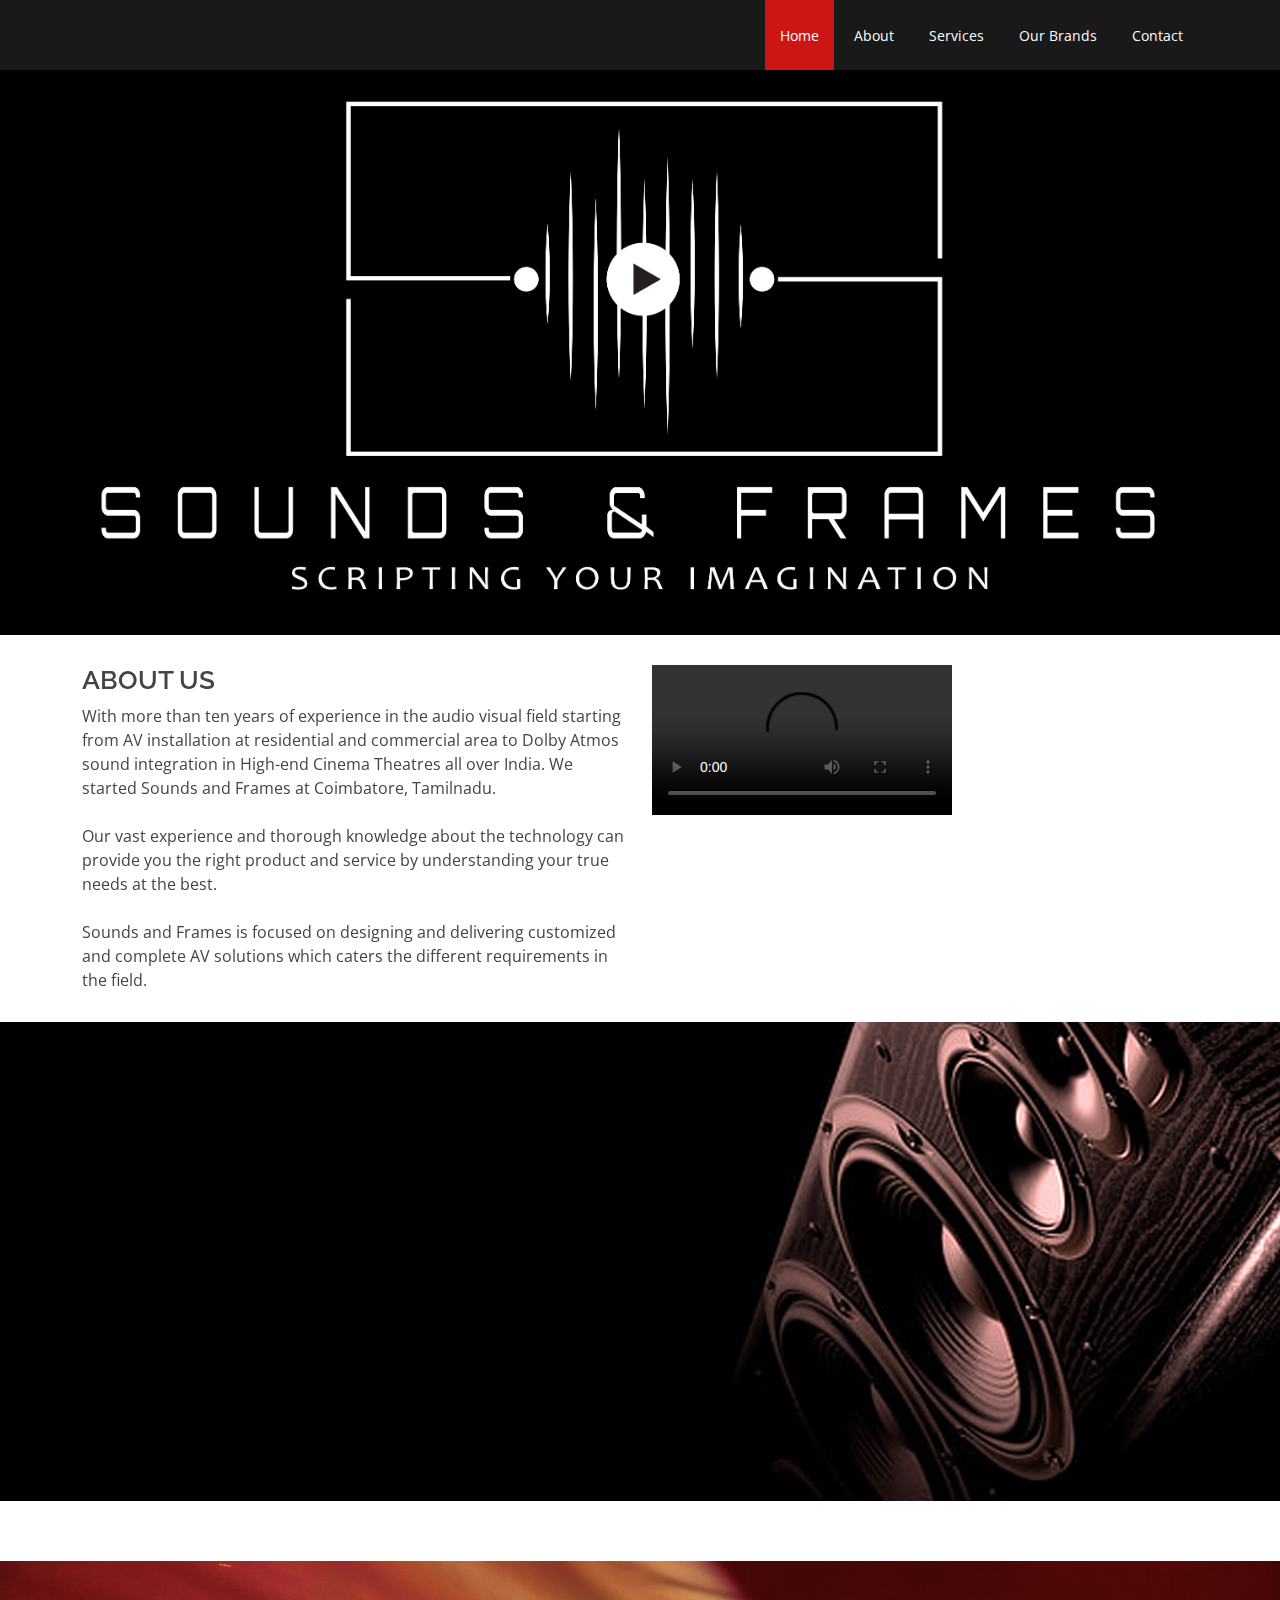
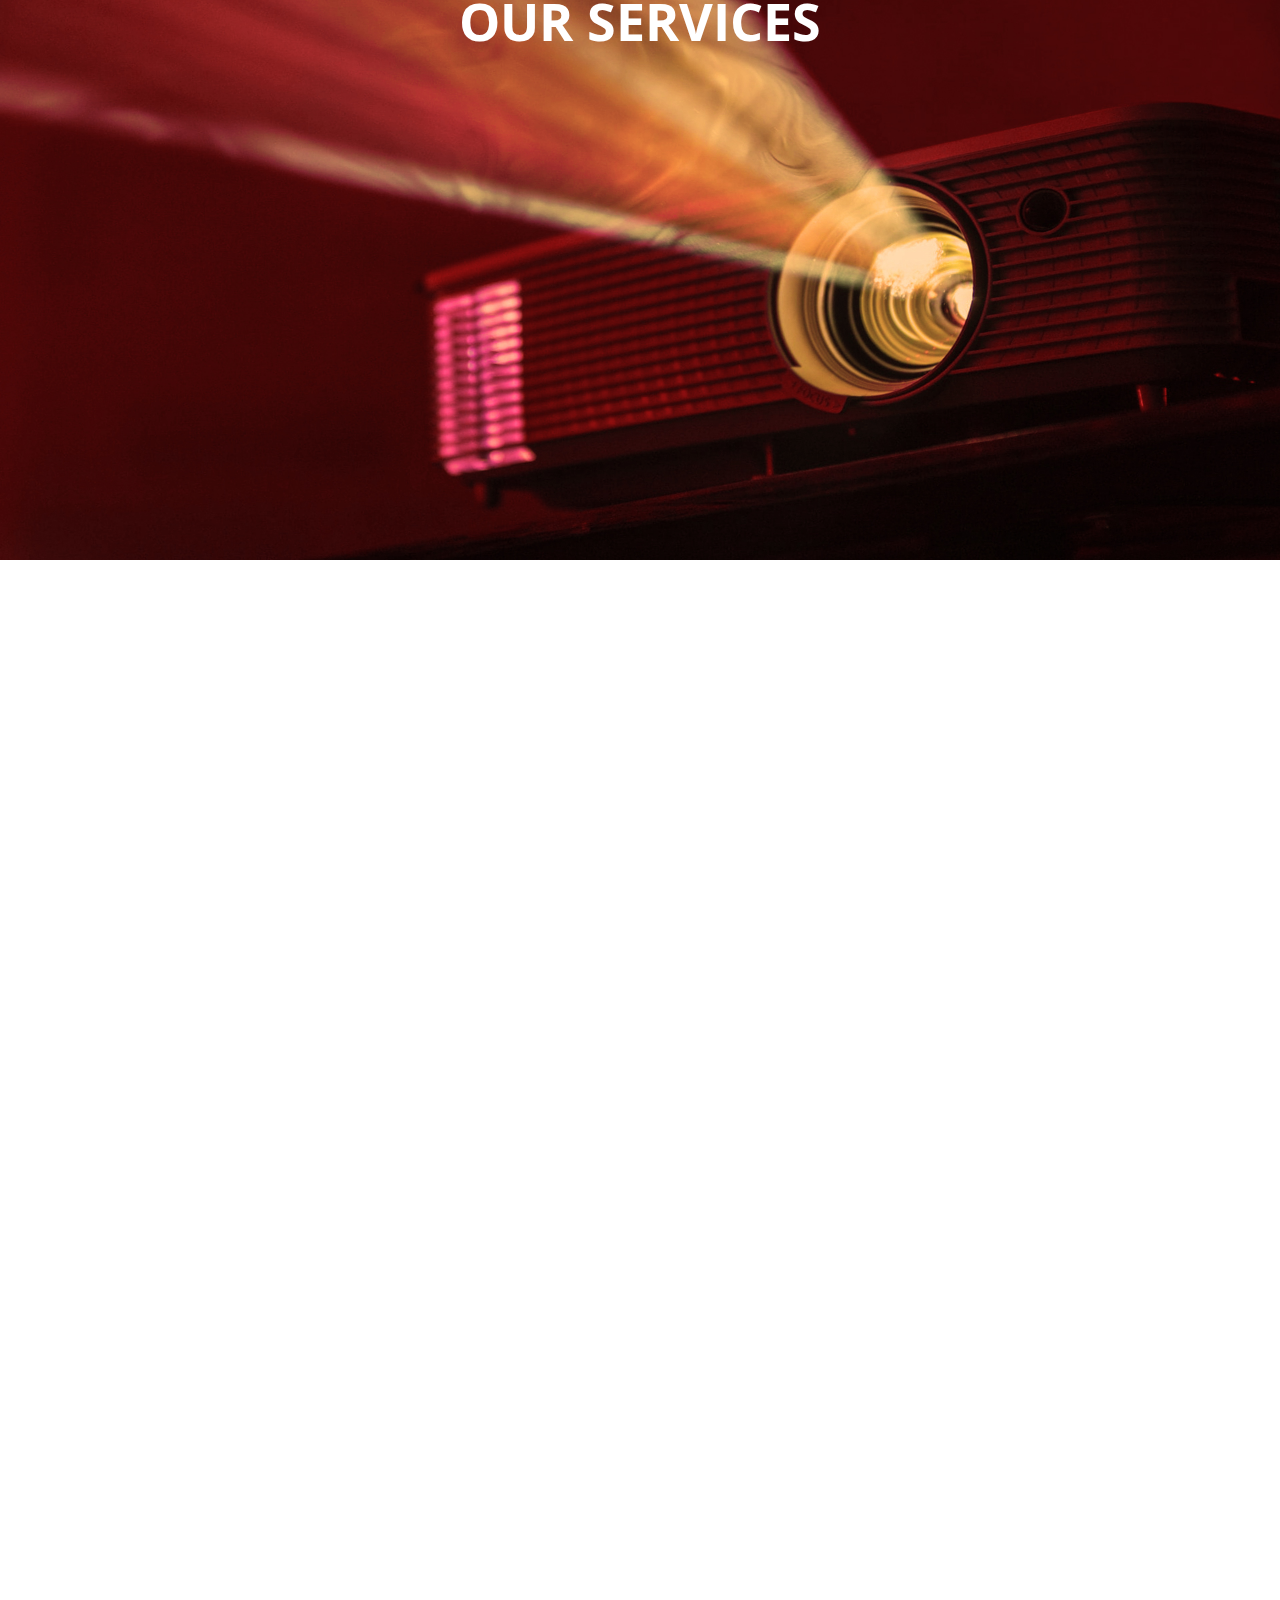
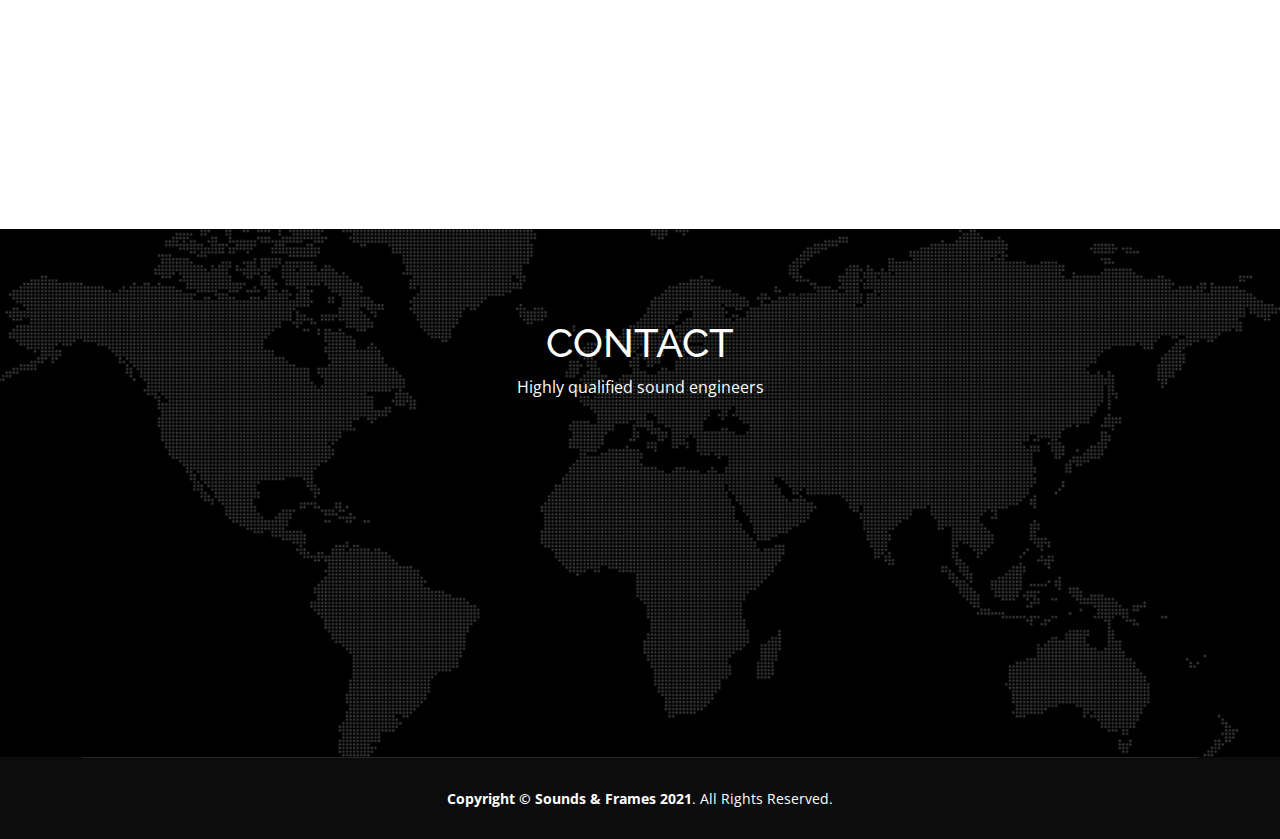
==== commit 705c5707: "services" ====
--- a/index.html
+++ b/index.html
@@ -202,7 +202,7 @@
 
         <div class="section-title">
           <span>OUR SERVICES</span>
-          <h2>OUR SERVICES</h2>
+         <!-- <h2>OUR SERVICES</h2>-->
            </div>
 
         <div class="row">
@@ -321,15 +321,15 @@
     </section>End Cta Section -->
 
     <!-- ======= Portfolio Section ======= -->
-    <section id="portfolio" class="portfolio" >
+    <section id="portfolio" class="portfolio">
       <div class="container">
-
         <div class="section-title" data-aos="fade-up">
-	            <img src="assets/img/brands.png" class="img-fluid" alt="">
-
-        </div>
-
-       <!-- <div class="row" data-aos="fade-up">
+		
+	           <img src="assets/img/brands.png" class="img-fluid" alt="">
+
+        </div>
+
+        <!--<div class="row" data-aos="fade-up">
           <div class="col-lg-12 d-flex justify-content-center">
             <ul id="portfolio-flters">
               <li data-filter="*" class="filter-active">All</li>
@@ -432,9 +432,15 @@
             </div>
           </div>
 
-        </div>
-
-      </div>-->
+        </div>-->
+
+      </div>
+
+		
+		
+		  
+		  
+		
     </section>
 	<!-- End Portfolio Section -->
 
@@ -448,7 +454,7 @@
 
         <div class="section-title">
           <!--<span>Contact</span>-->
-          <h1>Contact</h1>
+          <h1>CONTACT</h1>
           <p>Highly qualified sound engineers</p>
         </div>
 
--- a/assets/css/style.css
+++ b/assets/css/style.css
@@ -498,13 +498,13 @@
     background-repeat: no-repeat;
 }*/
 section {
+  padding: 30px 0;
+  overflow: hidden;
+}
+
+.section-title {
+  text-align: center;
   padding: 60px 0;
-  overflow: hidden;
-}
-
-.section-title {
-  text-align: center;
-  padding: 30px 0;
   position: relative;
 }
 
@@ -522,7 +522,7 @@
 .section-title span {
   position: absolute;
   top: 30px;
-  color: #f4f4f4;
+  color: #fff;
   left: 0;
   right: 0;
   z-index: 1;
@@ -663,12 +663,25 @@
 /*--------------------------------------------------------------
 # Services
 --------------------------------------------------------------*/
+#services
+{
+	top:60px;
+    width: 100%;
+    /*height: calc(100vh - 110px);*/
+    background: url(../img/projector-bg.jpg) center;
+    background-size: Cover;
+    position: relative;
+    color: white;
+    /*background-color: #000000;*/
+    background-repeat: no-repeat;
+	}
+
 .services .icon-box {
   text-align: center;
-padding: 30px 0px 30px 0px;
+/*padding: 30px 0px 30px 0px;
   transition: all ease-in-out 0.3s;
   box-shadow: inset 0 0 40px #000;
-  border:1px solid #000;
+  border:1px solid #000;*/
   width:100%;
 }
 
@@ -697,7 +710,7 @@
   top: -8px;
   height: 100%;
   width: 100%;
-  background: #fce5e5;
+  /*background: #fce5e5;*/
   transition: all .3s ease-out 0s;
   transform: translateZ(-1px);
 }
@@ -709,7 +722,8 @@
 }
 
 .services .icon-box h6 a {
-  color: #191919;
+  color: #fff;
+  font-weight: 800;
 }
 
 .services .icon-box p {
@@ -781,6 +795,7 @@
 /*--------------------------------------------------------------
 # Portfolio
 --------------------------------------------------------------*/
+
 .portfolio #portfolio-flters {
   padding: 0;
   margin: 0 auto 25px auto;
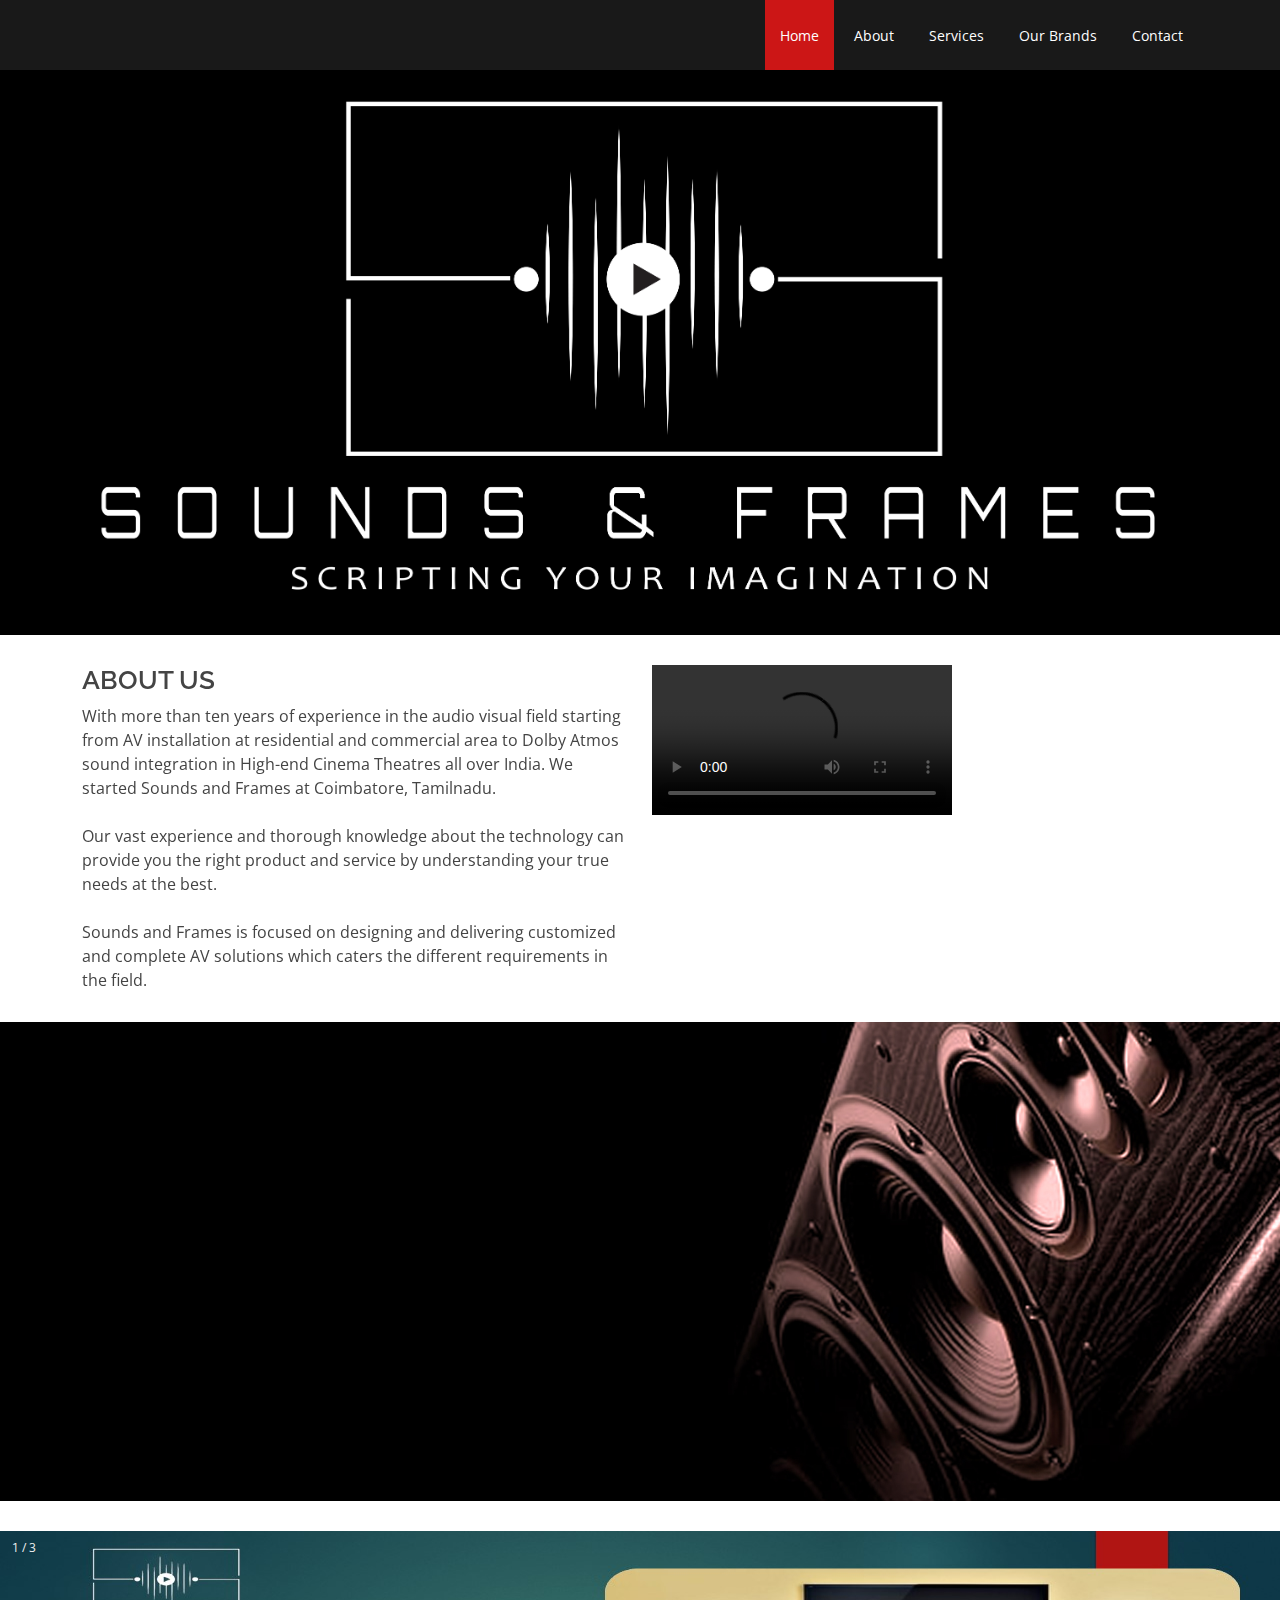
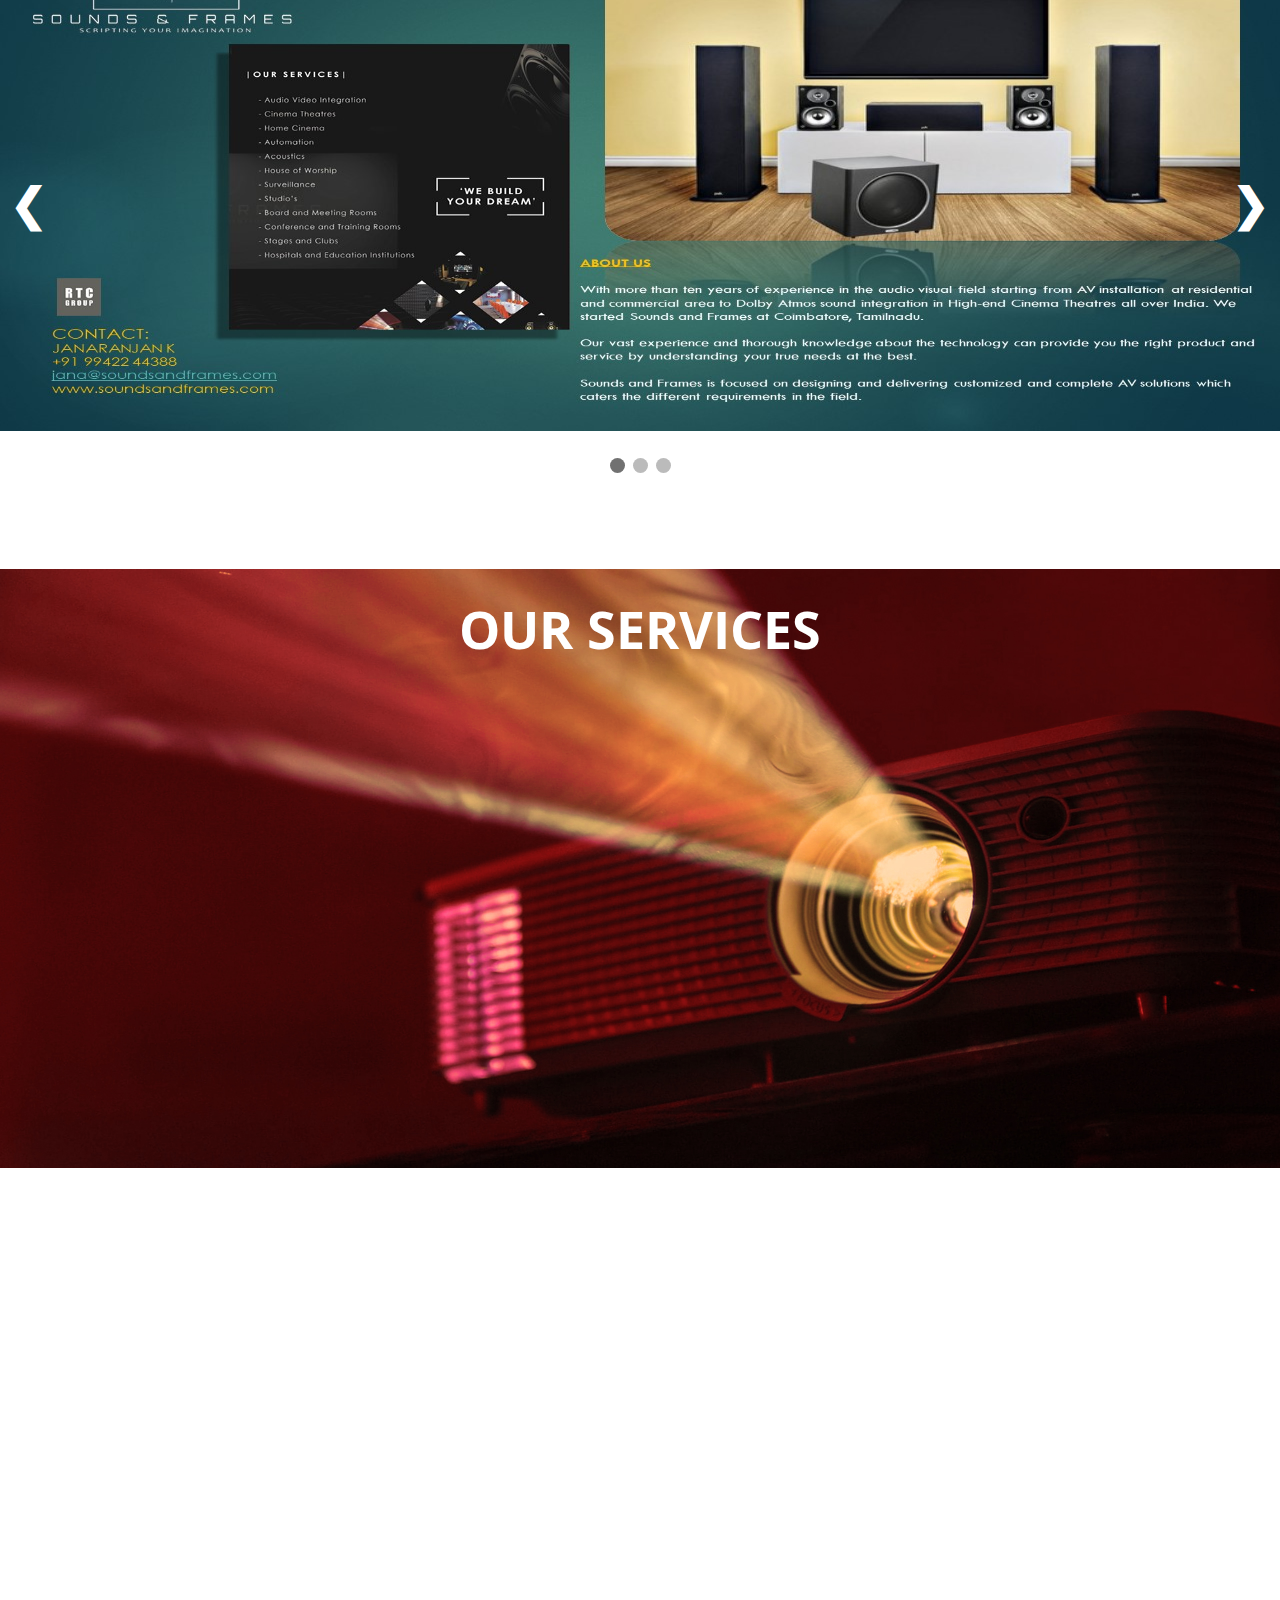
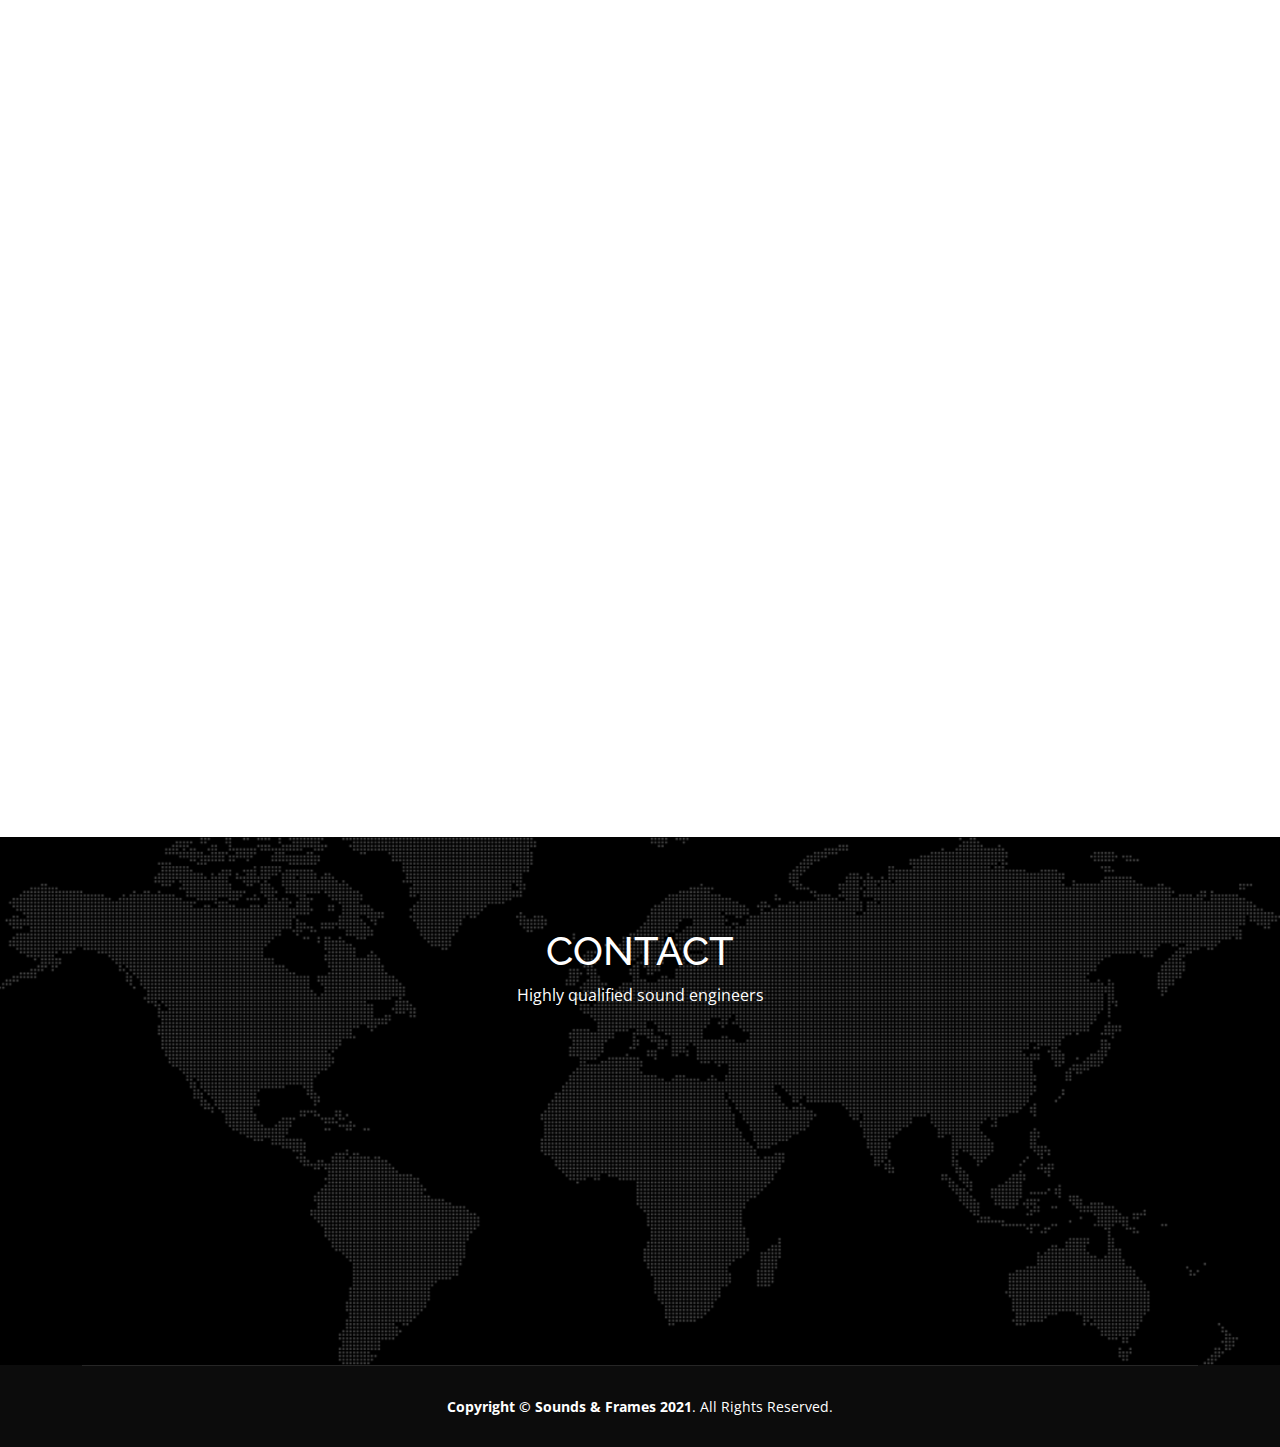
==== commit 16f8bf2f: "gallery" ====
--- a/index.html
+++ b/index.html
@@ -26,6 +26,16 @@
 
   <!-- Template Main CSS File -->
   <link href="assets/css/style.css" rel="stylesheet">
+  
+  <!-- Global site tag (gtag.js) - Google Analytics -->
+<script async src="https://www.googletagmanager.com/gtag/js?id=UA-204393304-1"></script>
+<script>
+  window.dataLayer = window.dataLayer || [];
+  function gtag(){dataLayer.push(arguments);}
+  gtag('js', new Date());
+
+  gtag('config', 'UA-204393304-1');
+</script>
 
   <!-- =======================================================
   * Template Name: Day - v4.3.0
@@ -160,6 +170,44 @@
 
       </div>
     </section><!-- End Why Us Section -->
+	
+	
+ <section id="gallery" class="gallery">
+	
+<div class="slideshow-container">
+
+<div class="mySlides">
+  <div class="numbertext">1 / 3</div>
+  <img src="assets/img/clients/pic1.jpg" style="width:100%;height:500px">
+  <!--<div class="text">Caption Text</div>-->
+</div>
+
+<div class="mySlides">
+  <div class="numbertext">2 / 3</div>
+  <img src="assets/img/clients/Presentation1.png" style="width:100%;height:500px">
+  <!--<div class="text">Caption Two</div>-->
+</div>
+
+<div class="mySlides">
+  <div class="numbertext">3 / 3</div>
+  <img src="assets/img/Landscape-Brands.jpg" style="width:100%;height:500px">
+ <!-- <div class="text">Caption Three</div>-->
+</div>
+
+<a class="prev" onclick="plusSlides(-1)">&#10094;</a>
+<a class="next" onclick="plusSlides(1)">&#10095;</a>
+
+</div>
+<br>
+
+<div style="text-align:center">
+  <span class="dot" onclick="currentSlide(1)"></span> 
+  <span class="dot" onclick="currentSlide(2)"></span> 
+  <span class="dot" onclick="currentSlide(3)"></span> 
+</div>
+</section>
+    <!-- ======= gallery Section end ======= -->
+
 
     <!-- ======= Clients Section ======= -->
    <!-- <section id="clients" class="clients">
@@ -491,12 +539,11 @@
             <div class="info-box  mb-4">
 			                <i class="bx bx-map"></i>
 
-				<h3>Branch</h3>
-              <p>25 East Bazaar street, <br/>
-			   Rameswaram,  <br/>
-			  Ramnad Dt. - 623526</p>
+				<h3>Branches</h3>
+              <p>Chennai</p>
+			  <p>Trichy</p>
+			  <p>Rameswaram</p>
              <!-- <i class="bx bx-phone-call"></i>-->
-			  <p>Mobile : +91 9942244388</p>
             </div>
           </div>
 
@@ -533,6 +580,37 @@
 
   <!-- Template Main JS File -->
   <script src="assets/js/main.js"></script>
+  
+  <script>
+  
+  var slideIndex = 1;
+showSlides(slideIndex);
+
+function plusSlides(n) {
+  showSlides(slideIndex += n);
+}
+
+function currentSlide(n) {
+  showSlides(slideIndex = n);
+}
+
+function showSlides(n) {
+  var i;
+  var slides = document.getElementsByClassName("mySlides");
+  var dots = document.getElementsByClassName("dot");
+  if (n > slides.length) {slideIndex = 1}    
+  if (n < 1) {slideIndex = slides.length}
+  for (i = 0; i < slides.length; i++) {
+      slides[i].style.display = "none";  
+  }
+  for (i = 0; i < dots.length; i++) {
+      dots[i].className = dots[i].className.replace(" active", "");
+  }
+  slides[slideIndex-1].style.display = "block";  
+  dots[slideIndex-1].className += " active";
+}
+
+</script>
 
 </body>
 
--- a/assets/css/style.css
+++ b/assets/css/style.css
@@ -630,6 +630,103 @@
 
 .why-us .box:hover span, .why-us .box:hover h4, .why-us .box:hover p {
   color: #fff;
+}
+
+/*---------------------------------------------------------------
+#slide gallery
+----------------------------------------------------------------*/
+
+/* Slideshow container */
+.slideshow-container {
+ /* max-width: 1200px;*/
+  position: relative;
+  margin: auto;
+}
+
+/* Next & previous buttons */
+.prev, .next {
+  cursor: pointer;
+  position: absolute;
+  top: 50%;
+  width: auto;
+  padding: 10px;
+  margin-top: -22px;
+  color: white;
+  font-weight: bold;
+  font-size: 45px;
+  transition: 0.6s ease;
+  border-radius: 0 3px 3px 0;
+  user-select: none;
+}
+
+/* Position the "next button" to the right */
+.next {
+  right: 0;
+  border-radius: 3px 0 0 3px;
+}
+
+/* On hover, add a black background color with a little bit see-through */
+.prev:hover, .next:hover {
+  background-color: rgba(0,0,0,0.8);
+}
+
+/* Caption text */
+.text {
+  color: #f2f2f2;
+  font-size: 15px;
+  padding: 8px 12px;
+  position: absolute;
+  bottom: 8px;
+  width: 100%;
+  text-align: center;
+}
+
+/* Number text (1/3 etc) */
+.numbertext {
+  color: #f2f2f2;
+  font-size: 12px;
+  padding: 8px 12px;
+  position: absolute;
+  top: 0;
+}
+
+/* The dots/bullets/indicators */
+.dot {
+  cursor: pointer;
+  height: 15px;
+  width: 15px;
+  margin: 0 2px;
+  background-color: #bbb;
+  border-radius: 50%;
+  display: inline-block;
+  transition: background-color 0.6s ease;
+}
+
+.active, .dot:hover {
+  background-color: #717171;
+}
+
+/* Fading animation */
+.fade {
+  -webkit-animation-name: fade;
+  -webkit-animation-duration: 1.5s;
+  animation-name: fade;
+  animation-duration: 1.5s;
+}
+
+@-webkit-keyframes fade {
+  from {opacity: .4} 
+  to {opacity: 1}
+}
+
+@keyframes fade {
+  from {opacity: .4} 
+  to {opacity: 1}
+}
+
+/* On smaller screens, decrease text size */
+@media only screen and (max-width: 300px) {
+  .prev, .next,.text {font-size: 11px}
 }
 
 /*--------------------------------------------------------------
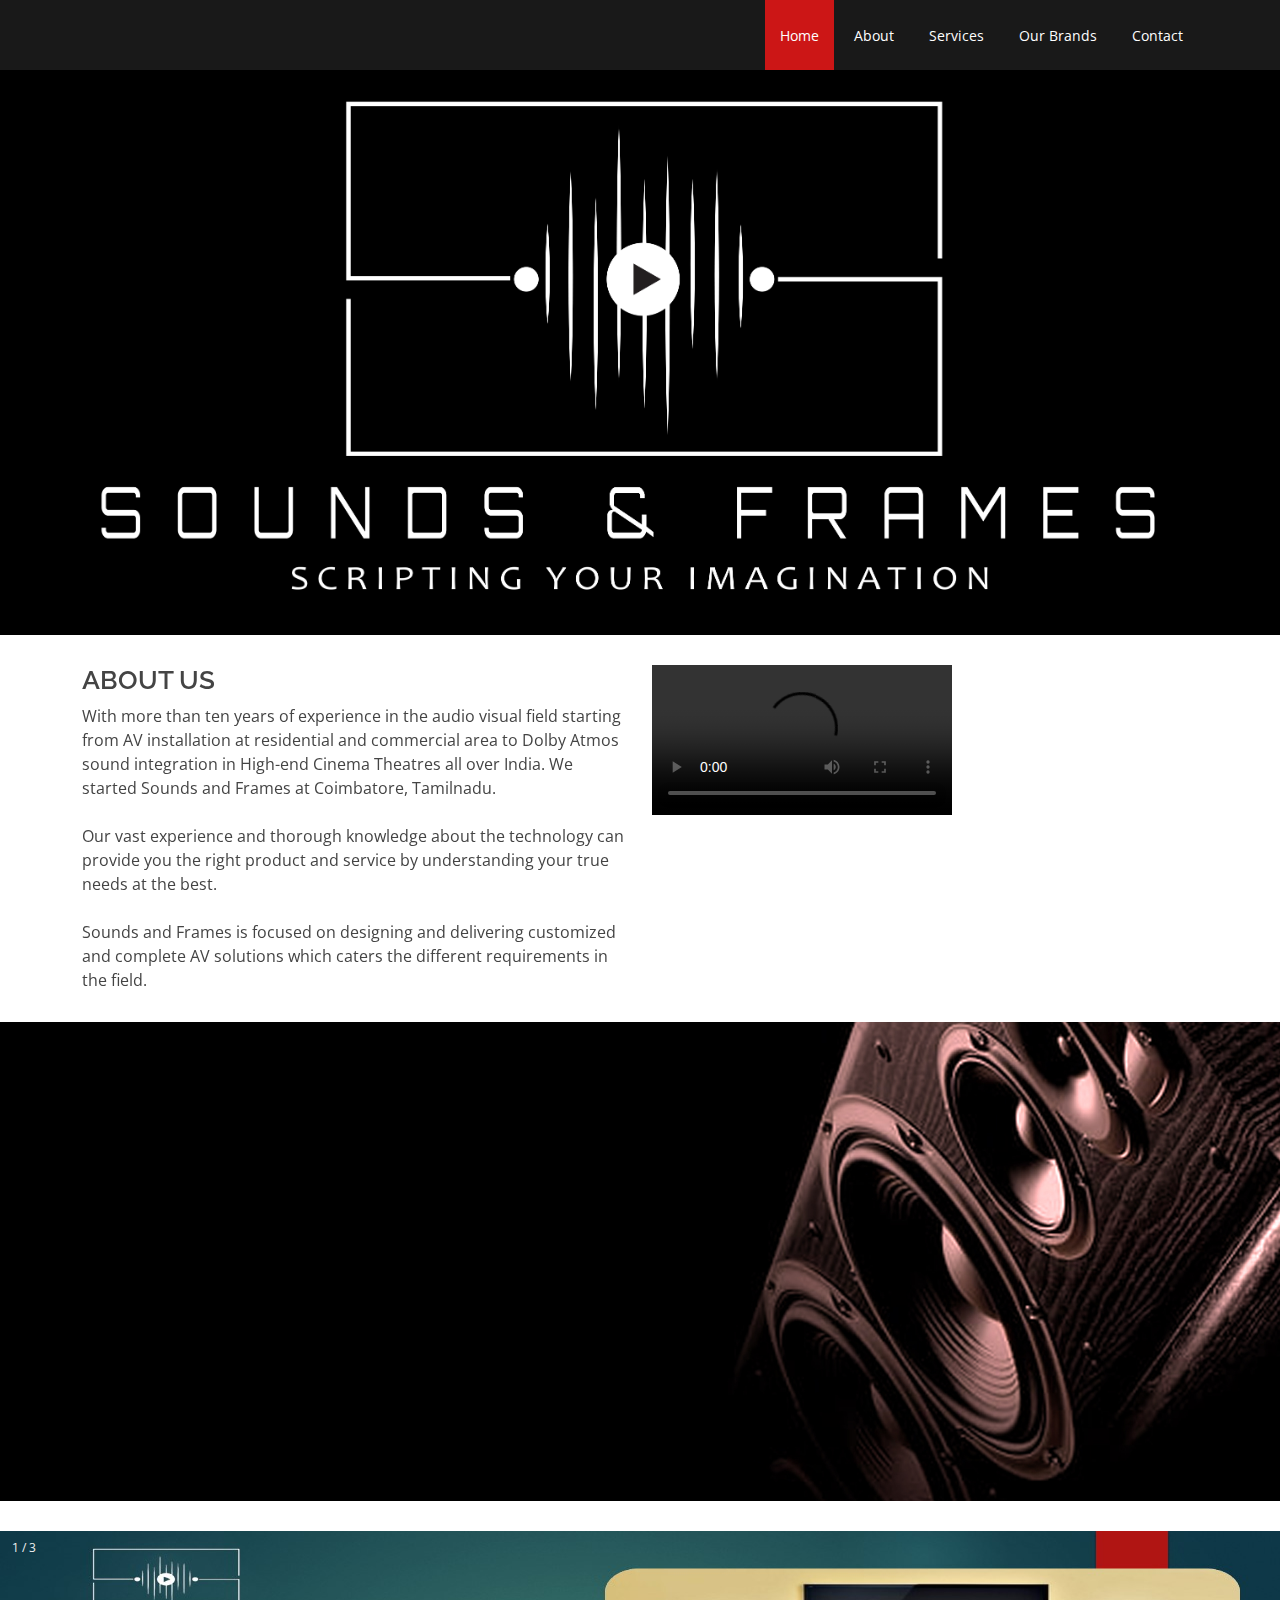
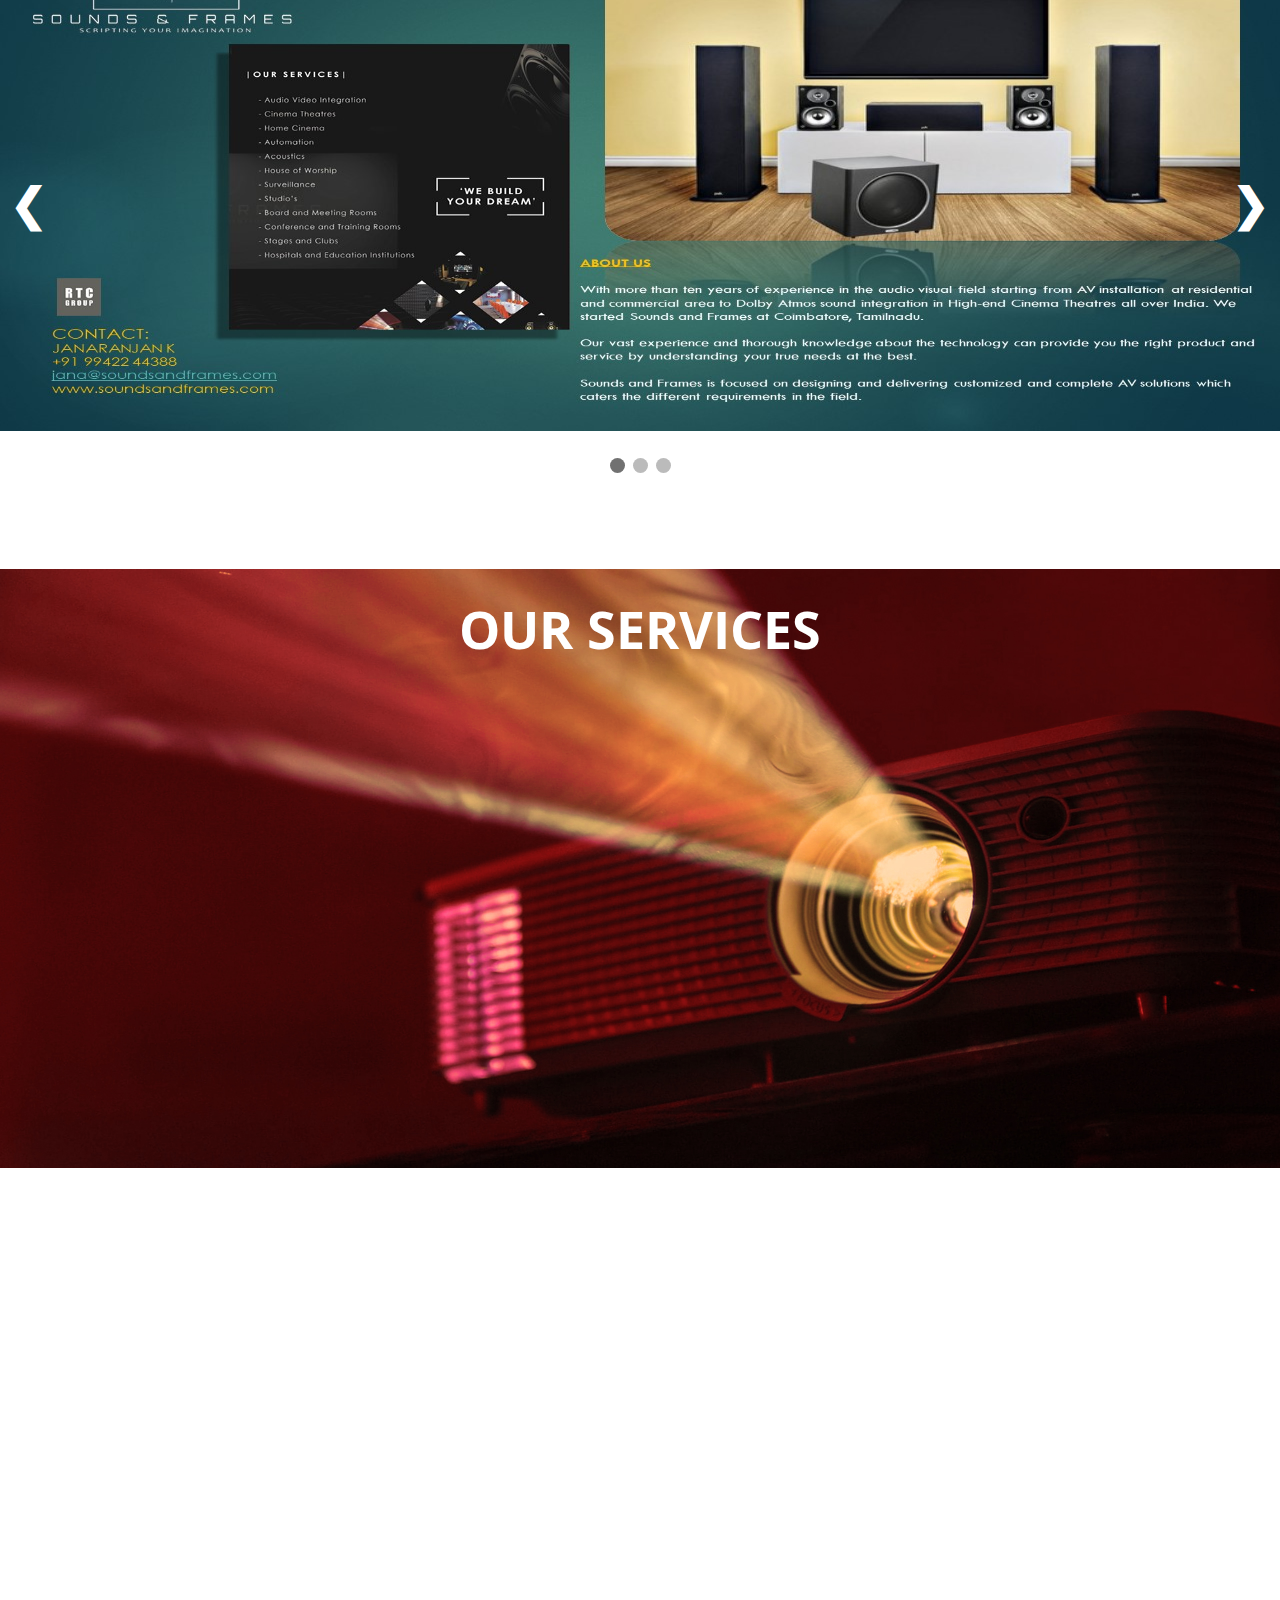
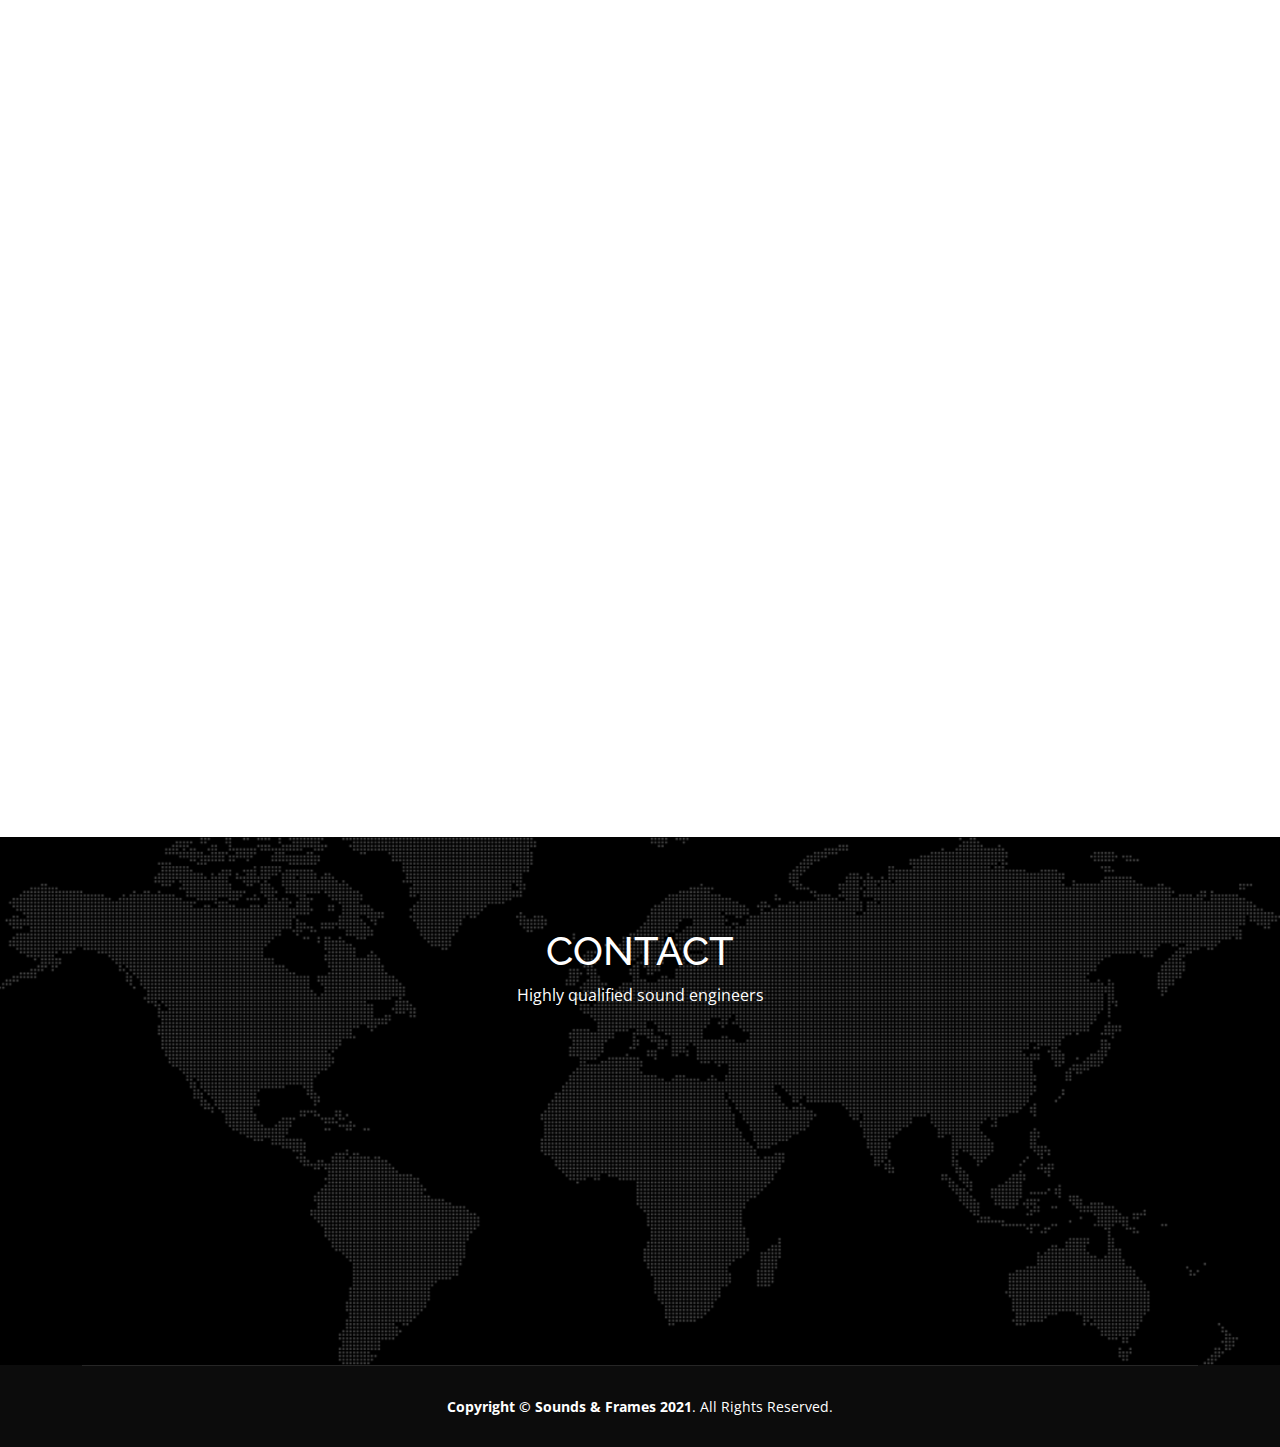
==== commit de51ca33: "Update index.html" ====
--- a/index.html
+++ b/index.html
@@ -543,6 +543,7 @@
               <p>Chennai</p>
 			  <p>Trichy</p>
 			  <p>Rameswaram</p>
+			  <p>Mobile : +91 9942244388</p>
              <!-- <i class="bx bx-phone-call"></i>-->
             </div>
           </div>
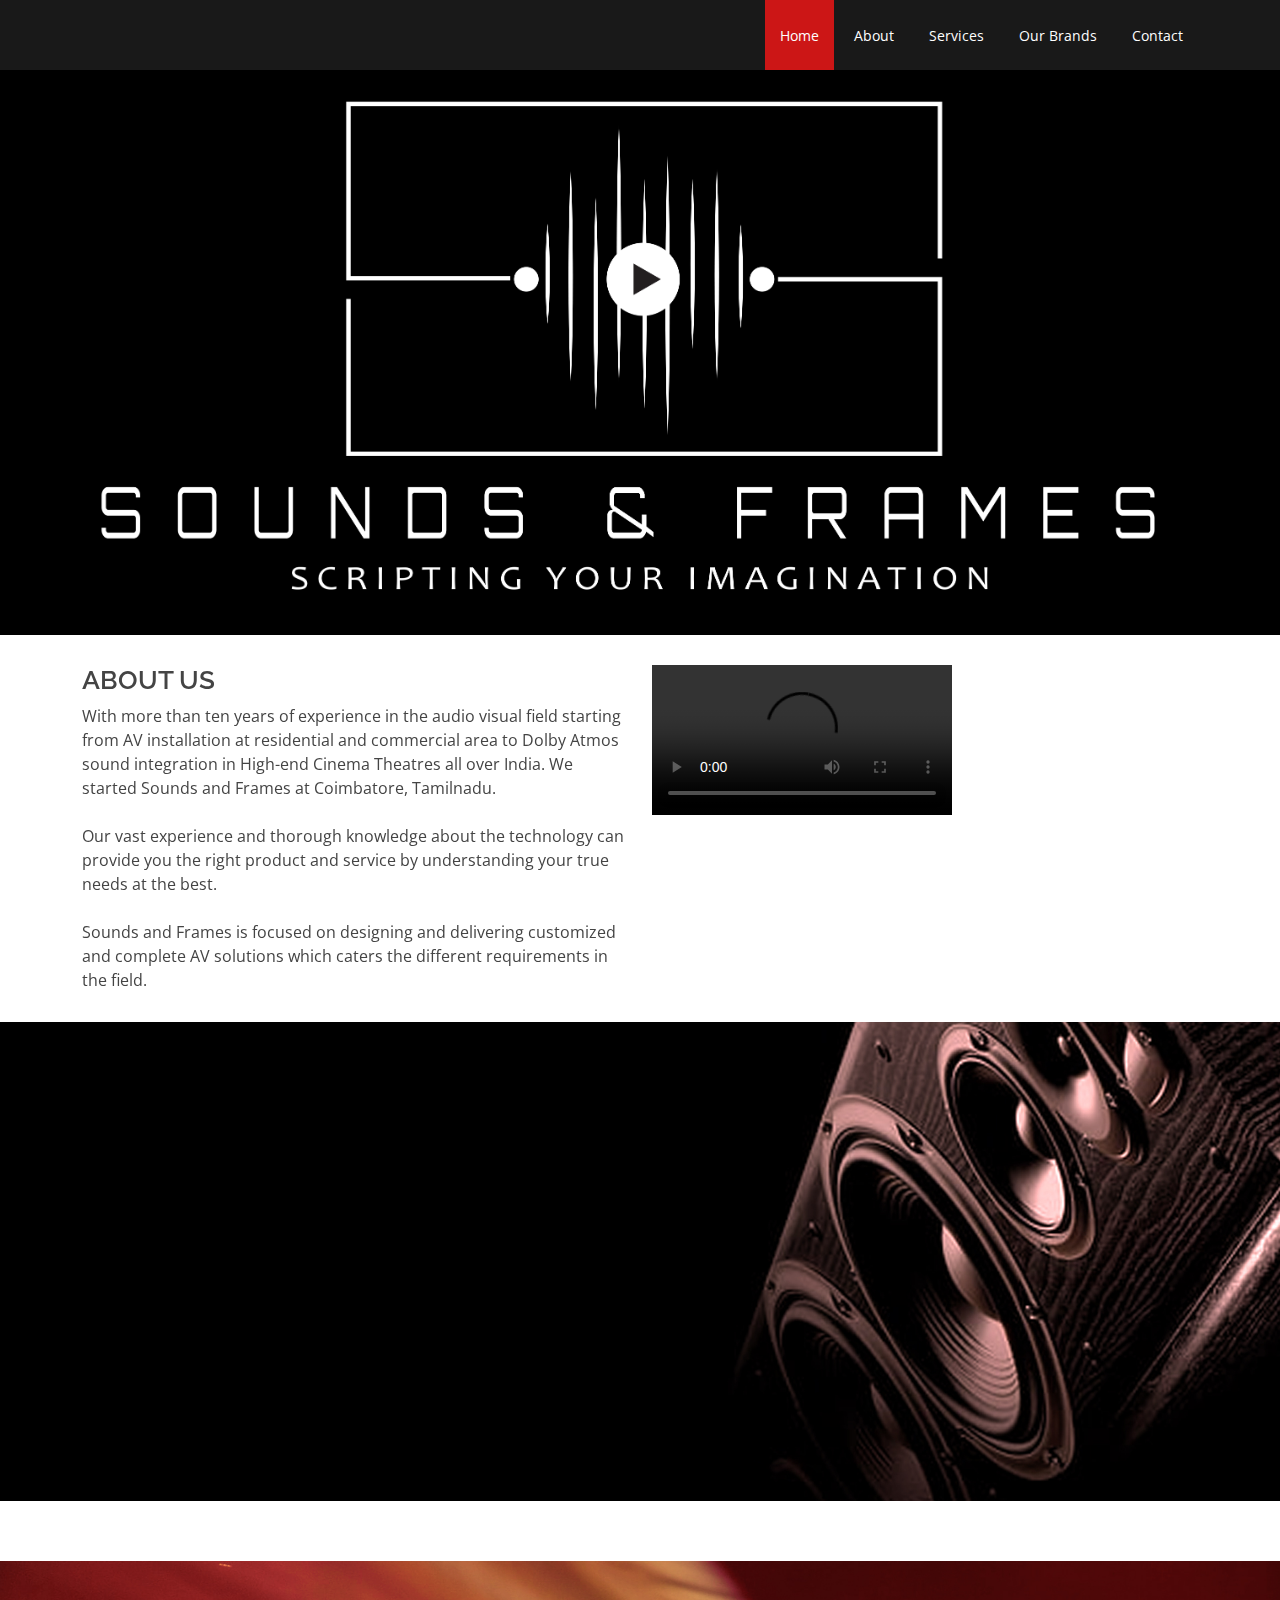
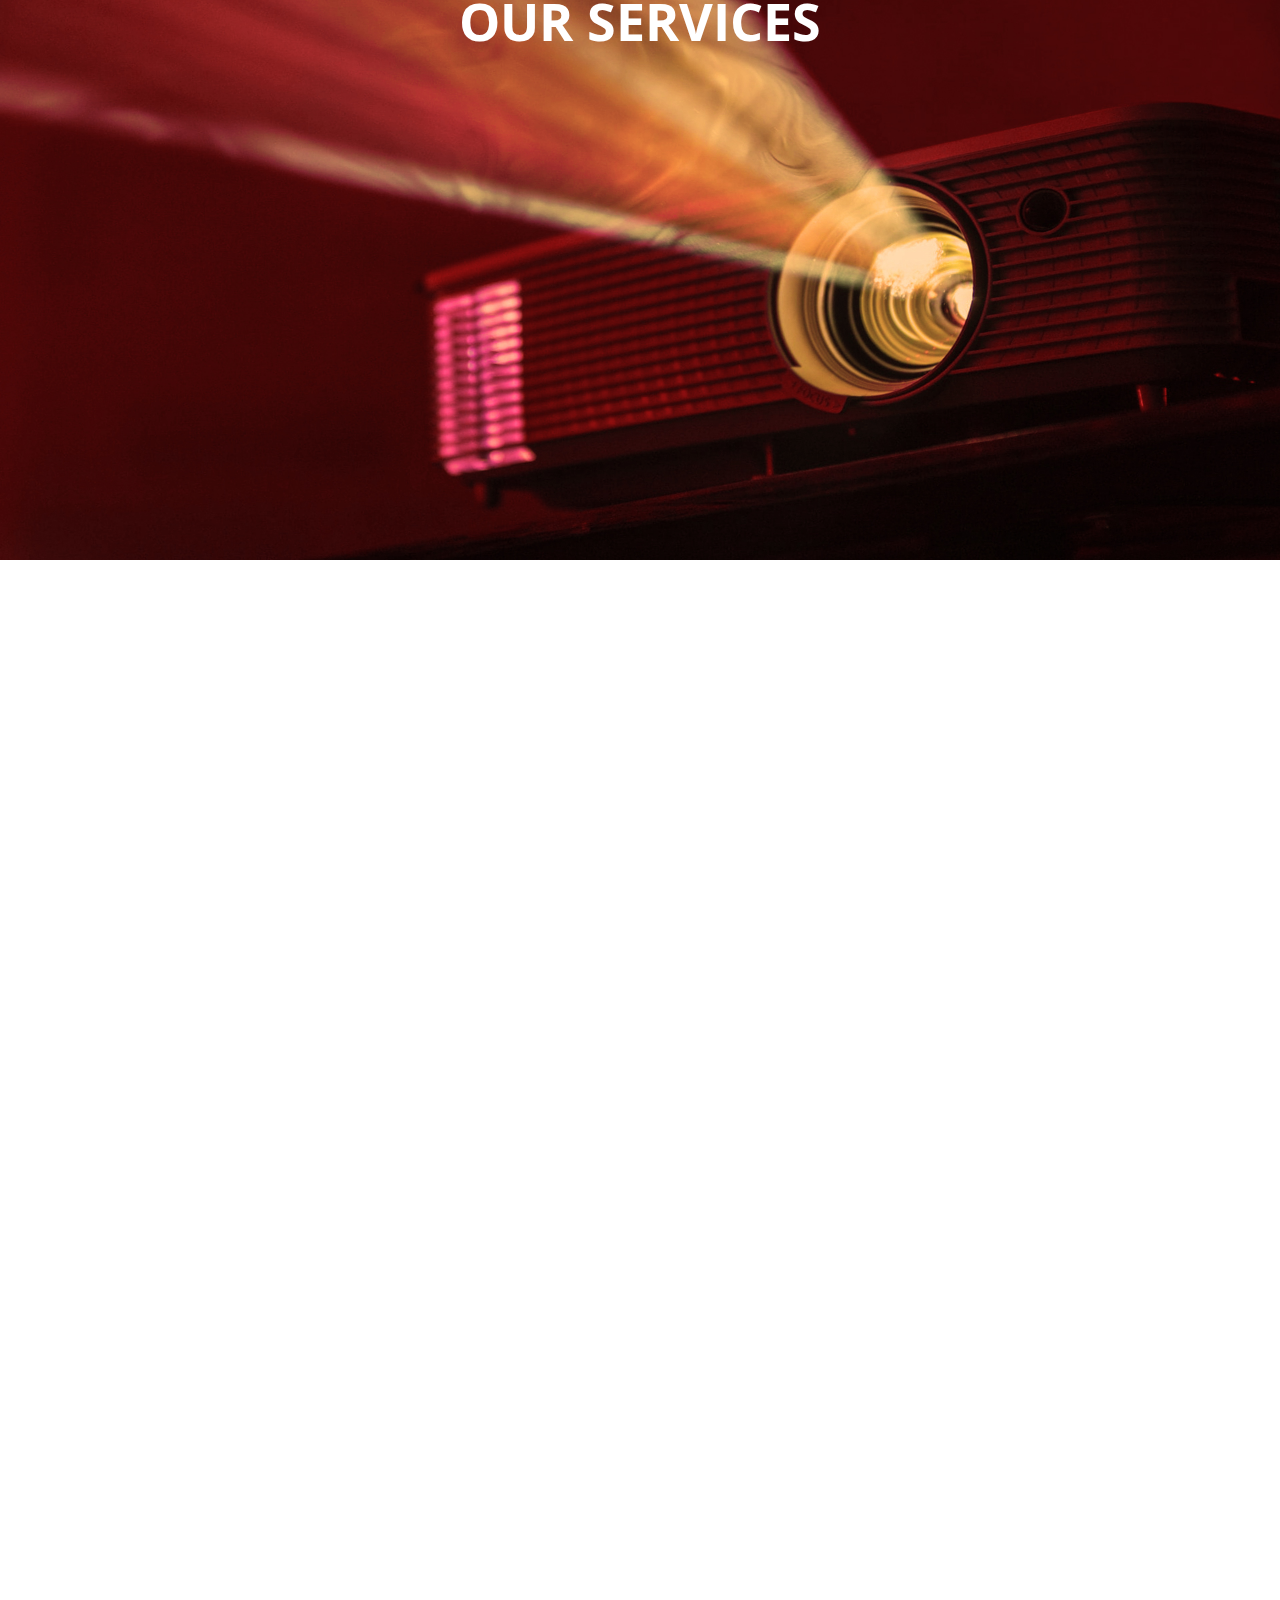
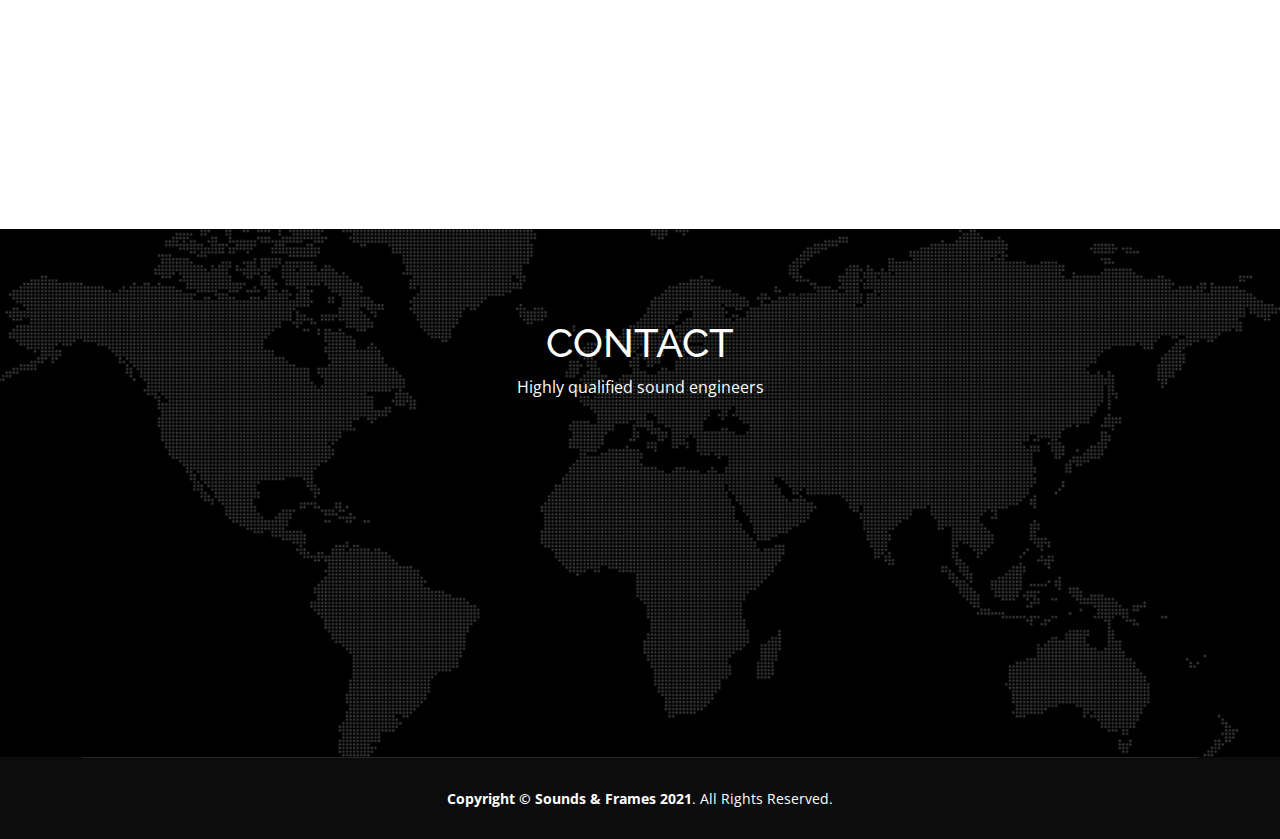
==== commit ea7dfab8: "Update index.html" ====
--- a/index.html
+++ b/index.html
@@ -172,26 +172,23 @@
     </section><!-- End Why Us Section -->
 	
 	
- <section id="gallery" class="gallery">
+ <!--<section id="gallery" class="gallery">
 	
 <div class="slideshow-container">
 
 <div class="mySlides">
   <div class="numbertext">1 / 3</div>
   <img src="assets/img/clients/pic1.jpg" style="width:100%;height:500px">
-  <!--<div class="text">Caption Text</div>-->
 </div>
 
 <div class="mySlides">
   <div class="numbertext">2 / 3</div>
   <img src="assets/img/clients/Presentation1.png" style="width:100%;height:500px">
-  <!--<div class="text">Caption Two</div>-->
 </div>
 
 <div class="mySlides">
   <div class="numbertext">3 / 3</div>
   <img src="assets/img/Landscape-Brands.jpg" style="width:100%;height:500px">
- <!-- <div class="text">Caption Three</div>-->
 </div>
 
 <a class="prev" onclick="plusSlides(-1)">&#10094;</a>
@@ -205,7 +202,7 @@
   <span class="dot" onclick="currentSlide(2)"></span> 
   <span class="dot" onclick="currentSlide(3)"></span> 
 </div>
-</section>
+</section>-->
     <!-- ======= gallery Section end ======= -->
 
 
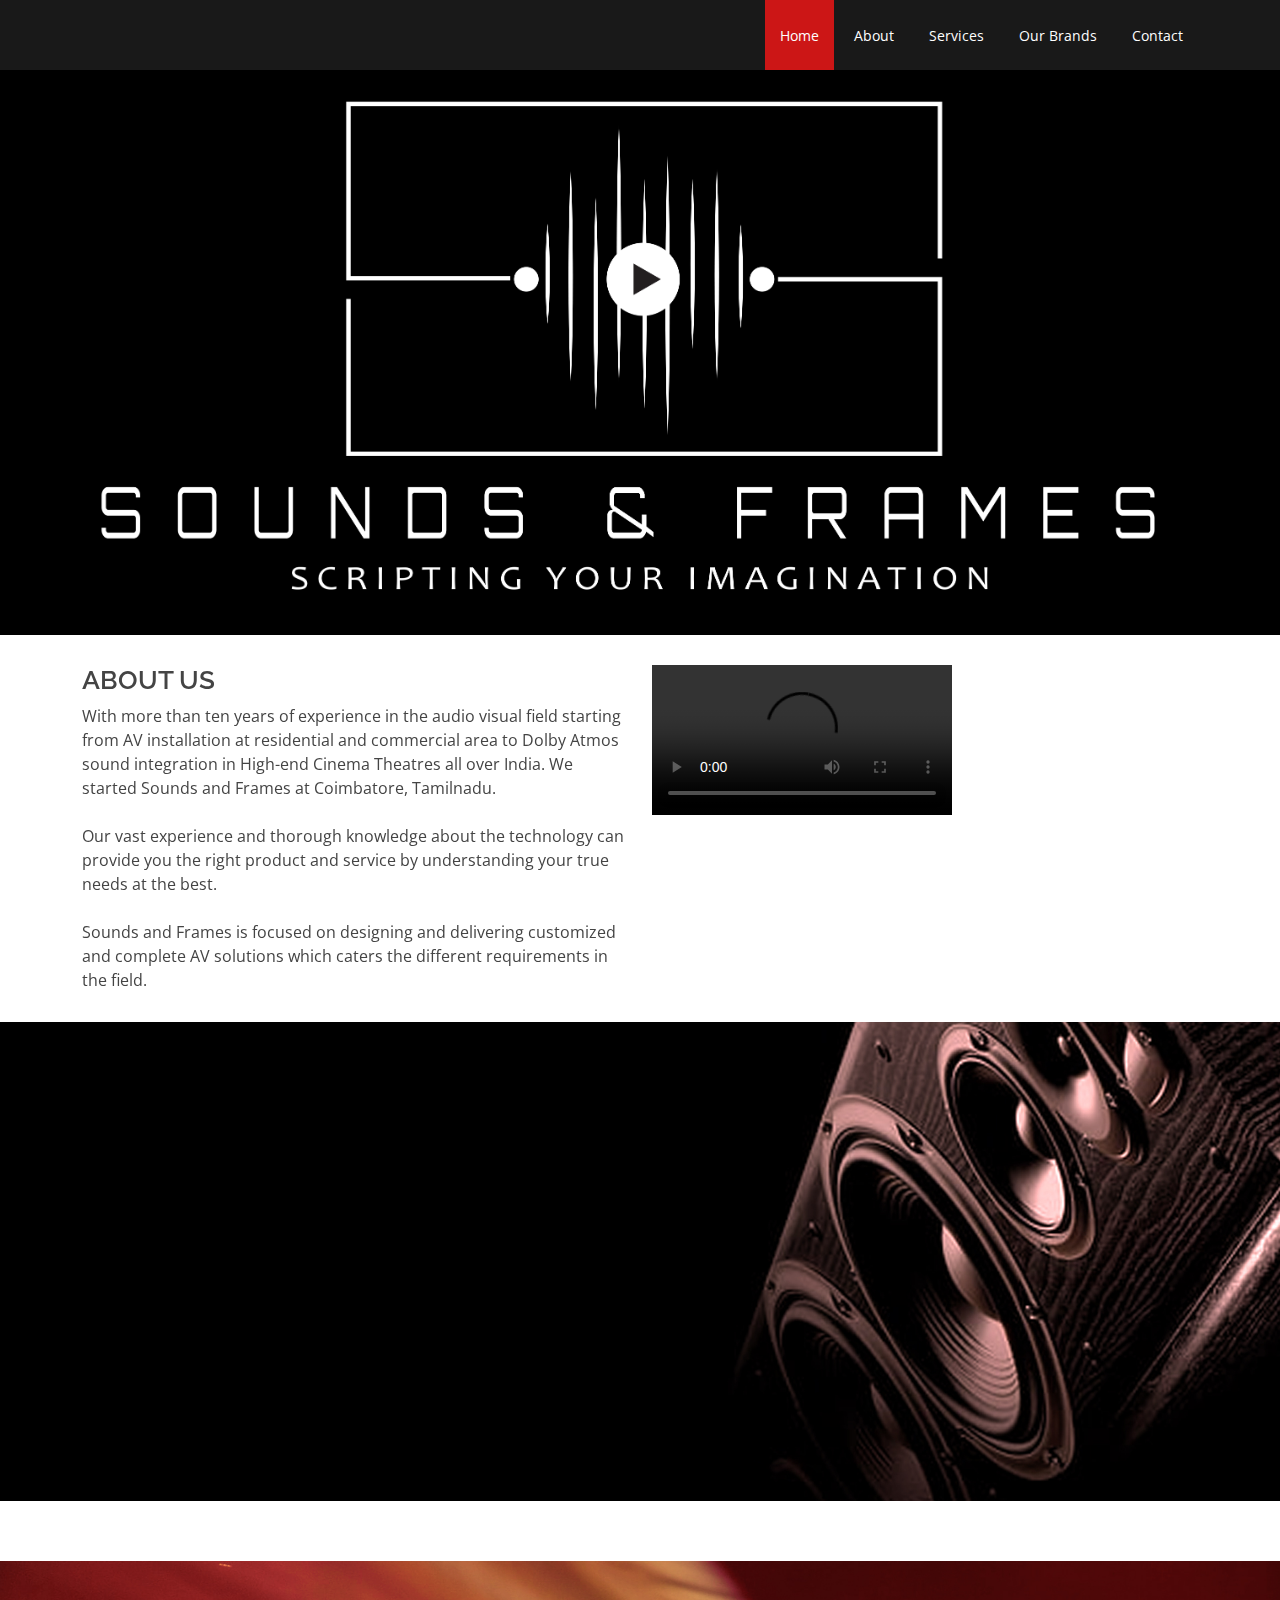
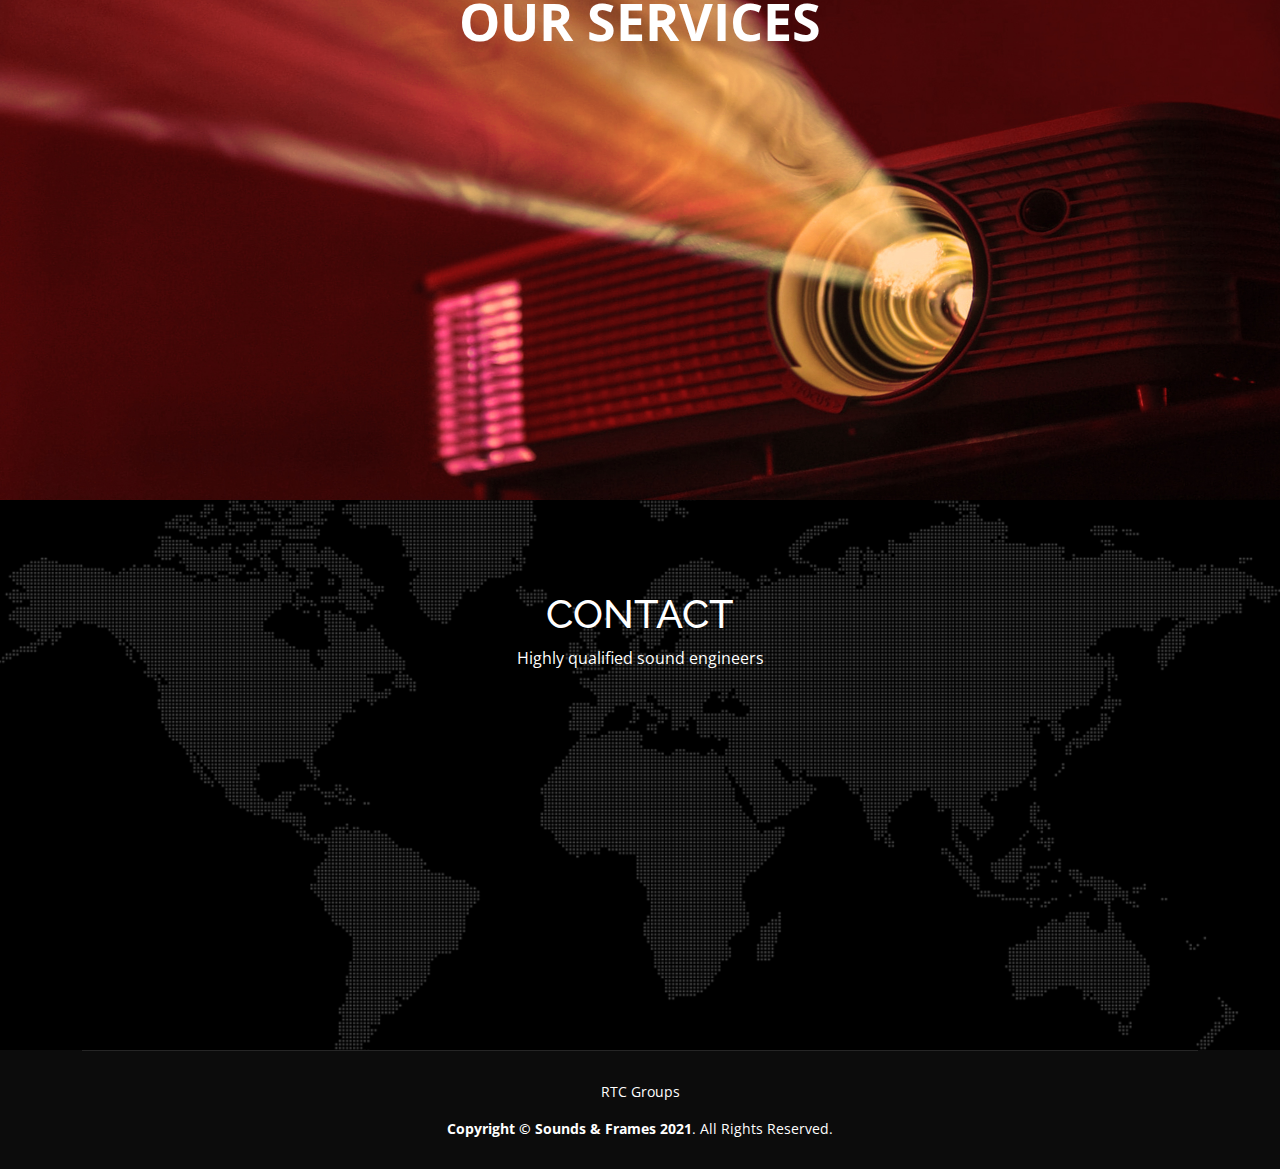
==== commit 8e9766e7: "Update index.html" ====
--- a/index.html
+++ b/index.html
@@ -366,7 +366,7 @@
     </section>End Cta Section -->
 
     <!-- ======= Portfolio Section ======= -->
-    <section id="portfolio" class="portfolio">
+   <!-- <section id="portfolio" class="portfolio">
       <div class="container">
         <div class="section-title" data-aos="fade-up">
 		
@@ -504,22 +504,10 @@
         </div>
 
         <div class="row" data-aos="fade-up">
-          <div class="col-lg-4">
-            <div class="info-box mb-4">
-              <i class="bx bx-home"></i>
-              <h3>Head Office</h3>
-              <p>5/297 Teacher's colony,  <br/>
-			  opp.Post Office, <br/>
-			  Kanuvai, Coimbatore-641108</p>
-			  <!--<i class="bx bx-phone-call"></i>-->
-			   <p>Mobile : +91 9942244277</p>
-
-
-            </div>
-          </div>
-
+		
+		
           <div class="col-lg-4 col-md-6">
-            <div class="info-box  mb-4">
+          <!--  <div class="info-box  mb-4">
 			<br />
 			  <h2>RTC Groups</h2>
 			  <br/>
@@ -529,21 +517,37 @@
                 ></p>
 			  <br />
               
-            </div>
-          </div>
-
-          <div class="col-lg-4 col-md-6">
+            </div>-->
+          </div>
+		  
+          <div class="center col-lg-4 col-md-6">
+            <div class="info-box mb-4">
+              <i class="bx bx-home"></i>
+              <h3>Contact Us</h3>
+              <p>5/297 Teacher's colony,  <br/>
+			  opp.Post Office, <br/>
+			  Kanuvai, Coimbatore-641108</p>
+			  <!--<i class="bx bx-phone-call"></i>-->
+			   <p>Mobile : +91 9942244277</p>
+				<p><a style="color:white" href="mailto:jana@soundsandframes.com"
+                  >Email : admin@soundsandframes.com</a
+                ></p>
+
+            </div>
+          </div>
+	
+
+          <!--<div class="col-lg-4 col-md-6">
             <div class="info-box  mb-4">
 			                <i class="bx bx-map"></i>
 
 				<h3>Branches</h3>
               <p>Chennai</p>
-			  <p>Trichy</p>
 			  <p>Rameswaram</p>
 			  <p>Mobile : +91 9942244388</p>
-             <!-- <i class="bx bx-phone-call"></i>-->
-            </div>
-          </div>
+             <i class="bx bx-phone-call"></i>
+            </div>
+          </div>-->
 
         </div>
 
@@ -559,6 +563,8 @@
 
     <div class="container">
       <div class="copyright">
+	  	<div><p>RTC Groups</p></div>
+
         <strong><span>Copyright © Sounds & Frames 2021</span></strong>. All Rights Reserved.
       </div>
     
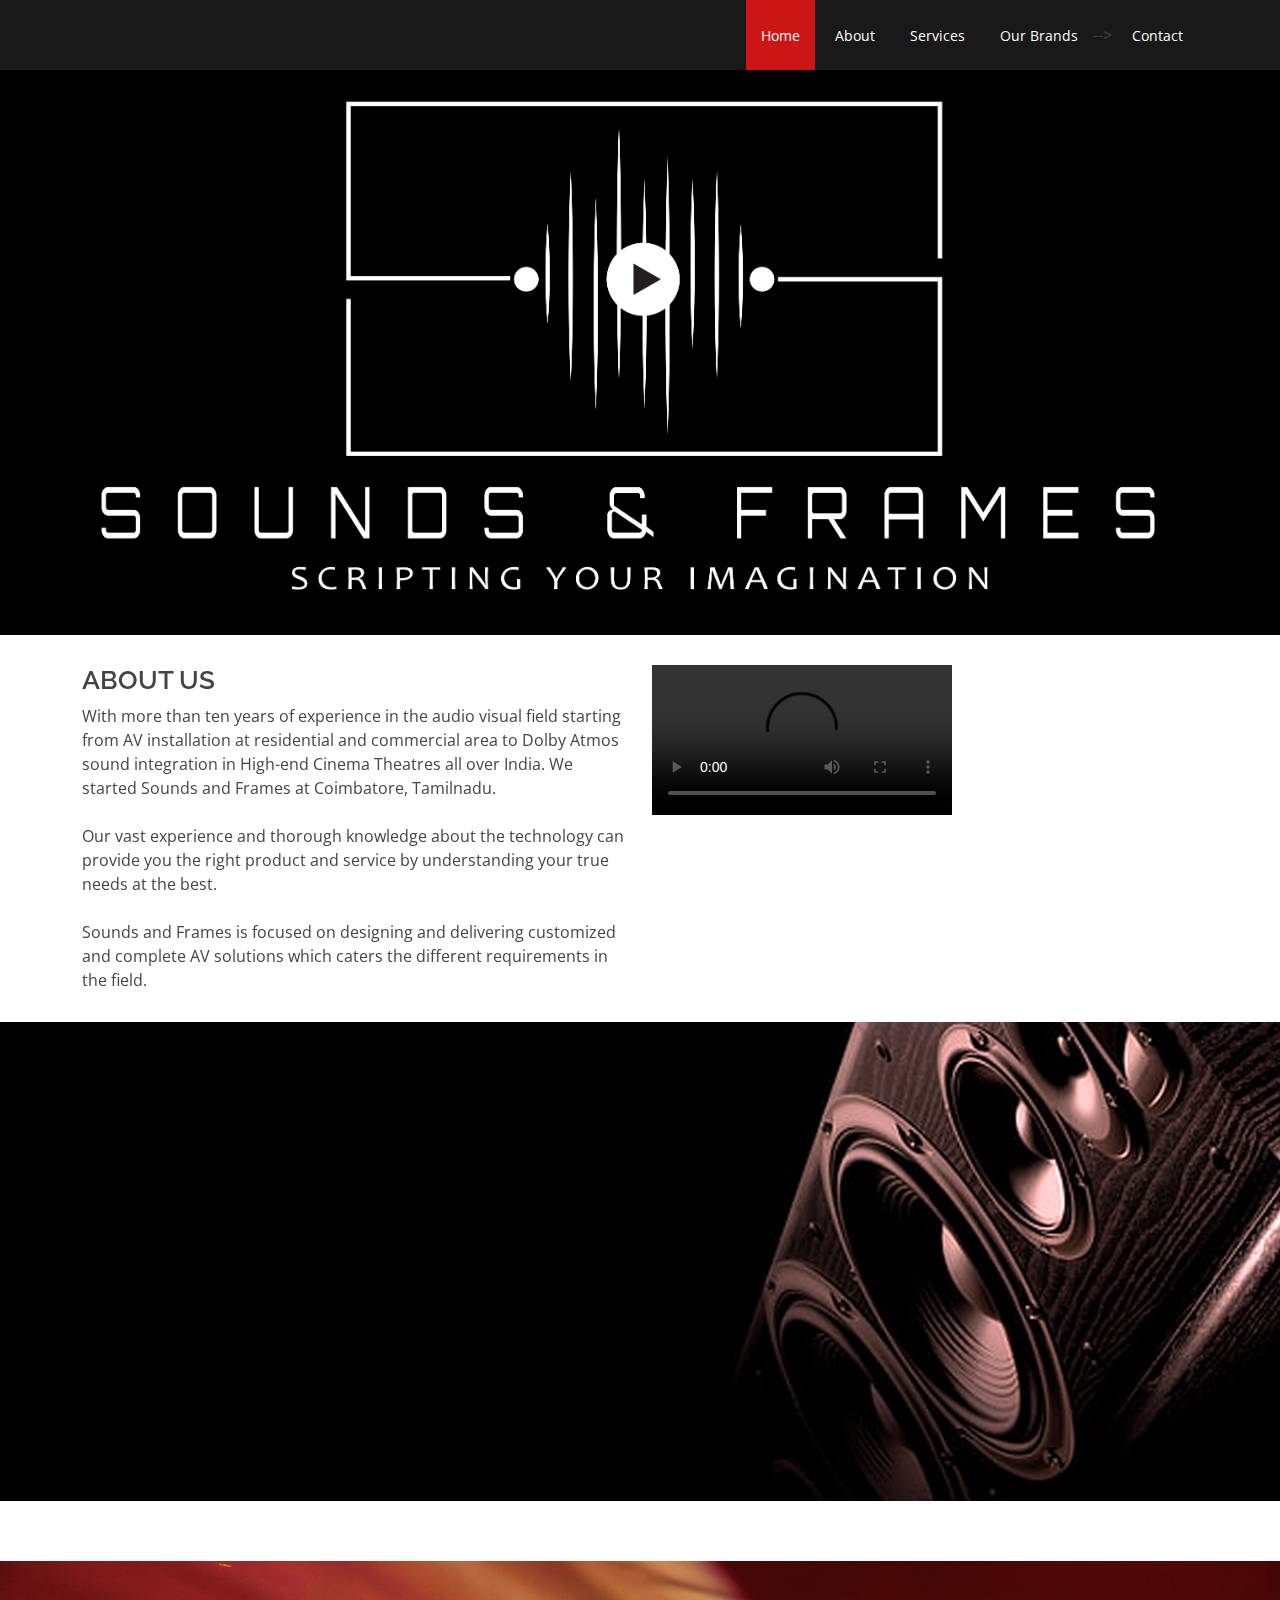
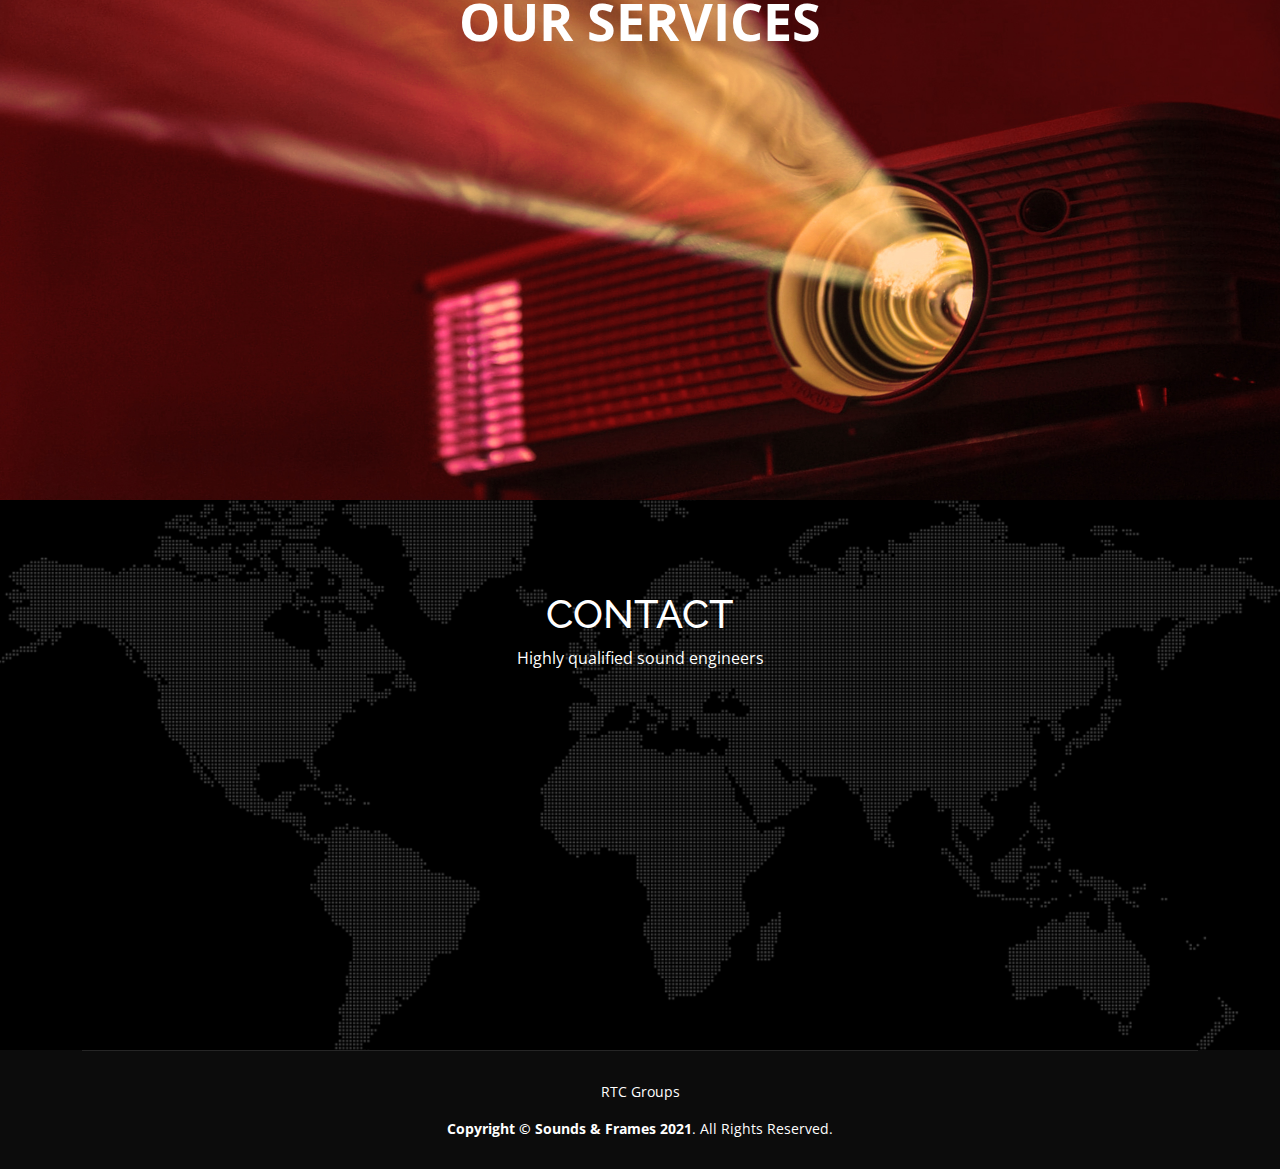
==== commit e0039772: "Update index.html" ====
--- a/index.html
+++ b/index.html
@@ -76,7 +76,7 @@
           <li><a class="nav-link scrollto active" href="#hero">Home</a></li>
           <li><a class="nav-link scrollto" href="#about">About</a></li>
           <li><a class="nav-link scrollto" href="#services">Services</a></li>
-          <li><a class="nav-link scrollto " href="#portfolio">Our Brands</a></li>
+         <!--> <li><a class="nav-link scrollto " href="#portfolio">Our Brands</a></li>-->
           <li><a class="nav-link scrollto" href="#contact">Contact</a></li>
         </ul>
         <i class="bi bi-list mobile-nav-toggle"></i>
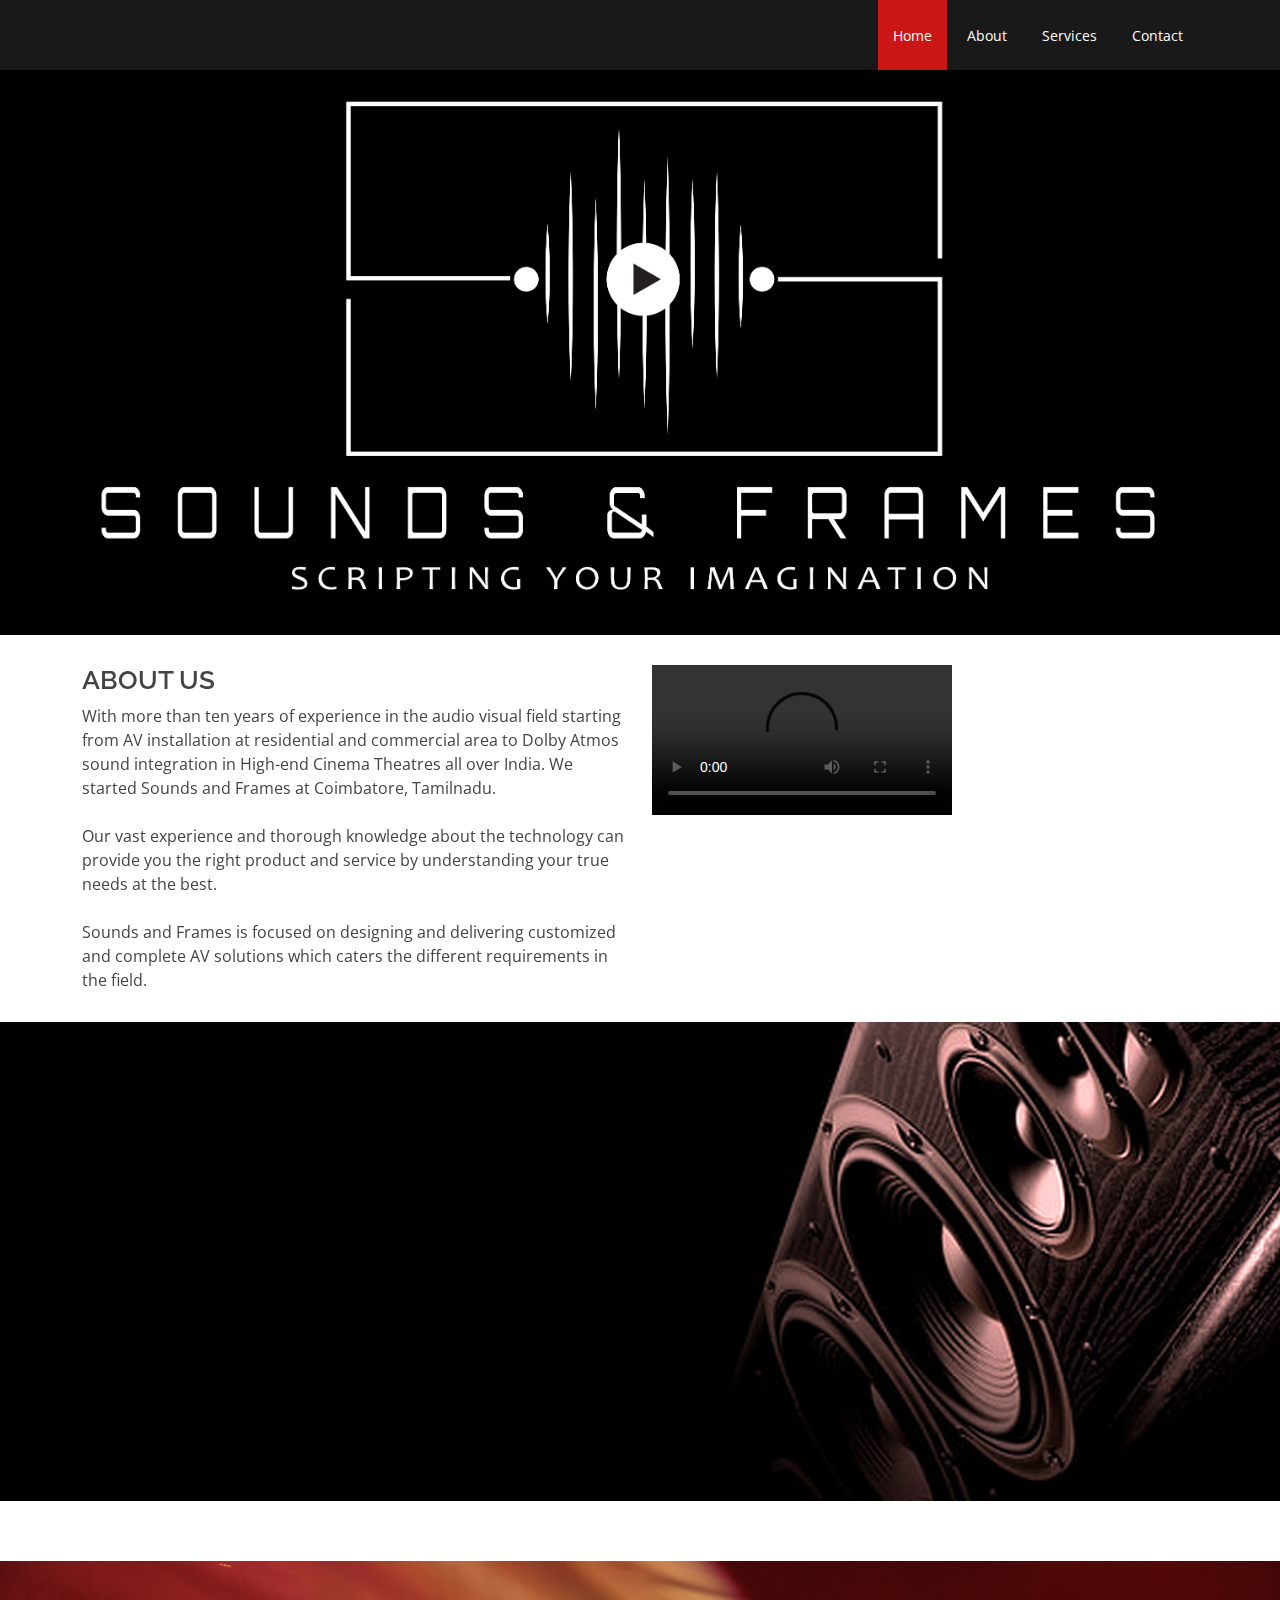
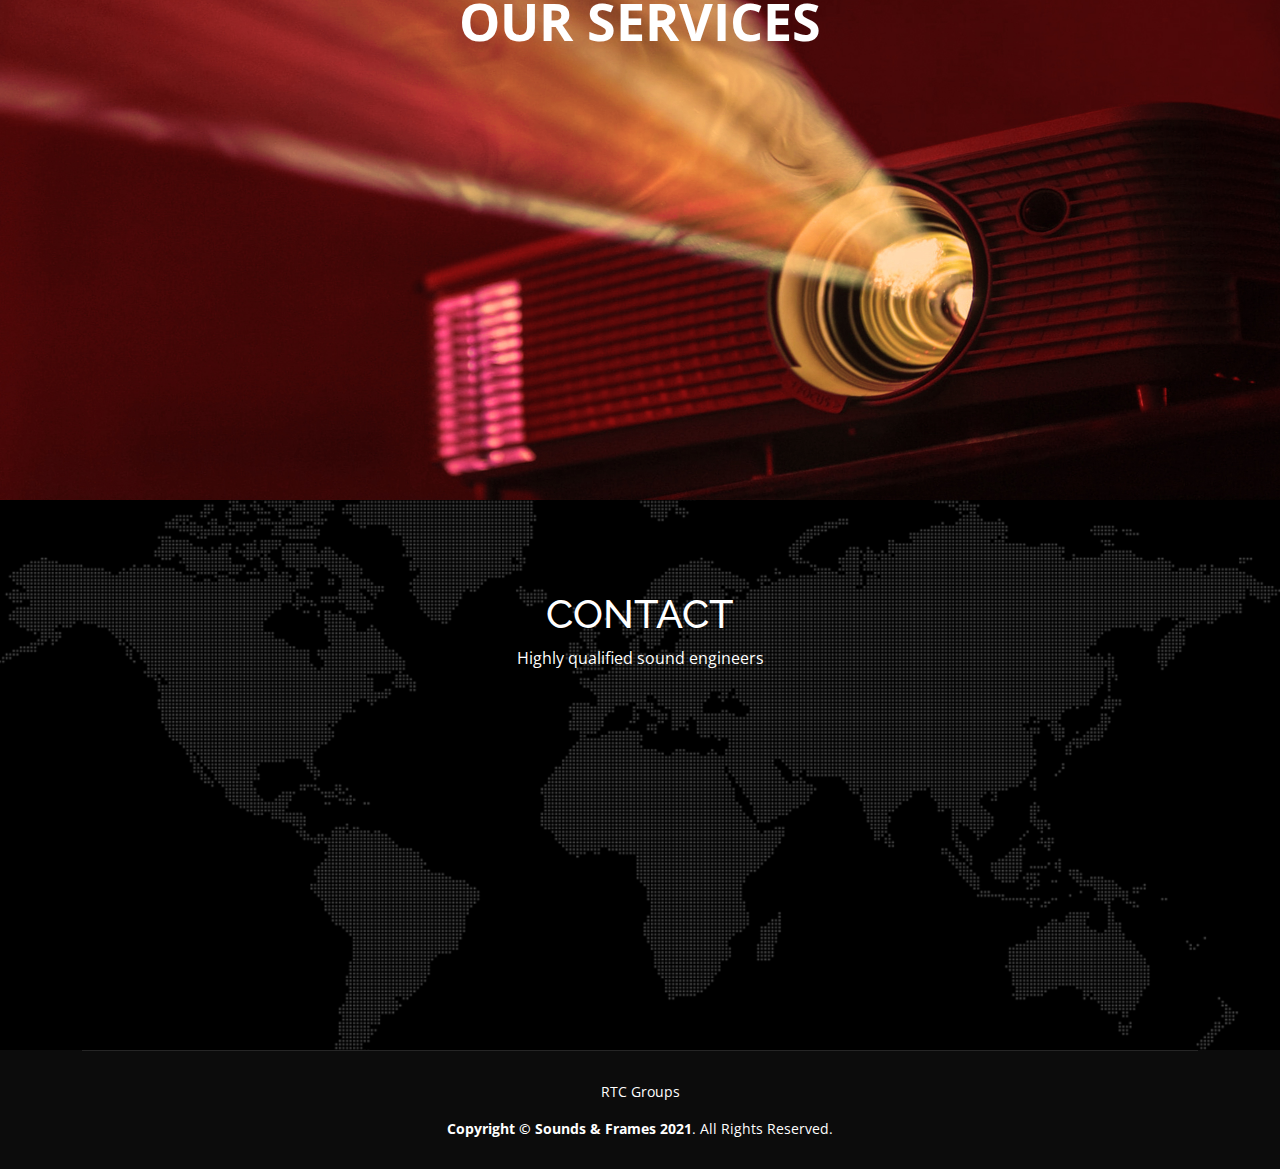
==== commit b2d13f8b: "Update index.html" ====
--- a/index.html
+++ b/index.html
@@ -76,7 +76,7 @@
           <li><a class="nav-link scrollto active" href="#hero">Home</a></li>
           <li><a class="nav-link scrollto" href="#about">About</a></li>
           <li><a class="nav-link scrollto" href="#services">Services</a></li>
-         <!--> <li><a class="nav-link scrollto " href="#portfolio">Our Brands</a></li>-->
+         <!-- <li><a class="nav-link scrollto " href="#portfolio">Our Brands</a></li>-->
           <li><a class="nav-link scrollto" href="#contact">Contact</a></li>
         </ul>
         <i class="bi bi-list mobile-nav-toggle"></i>
